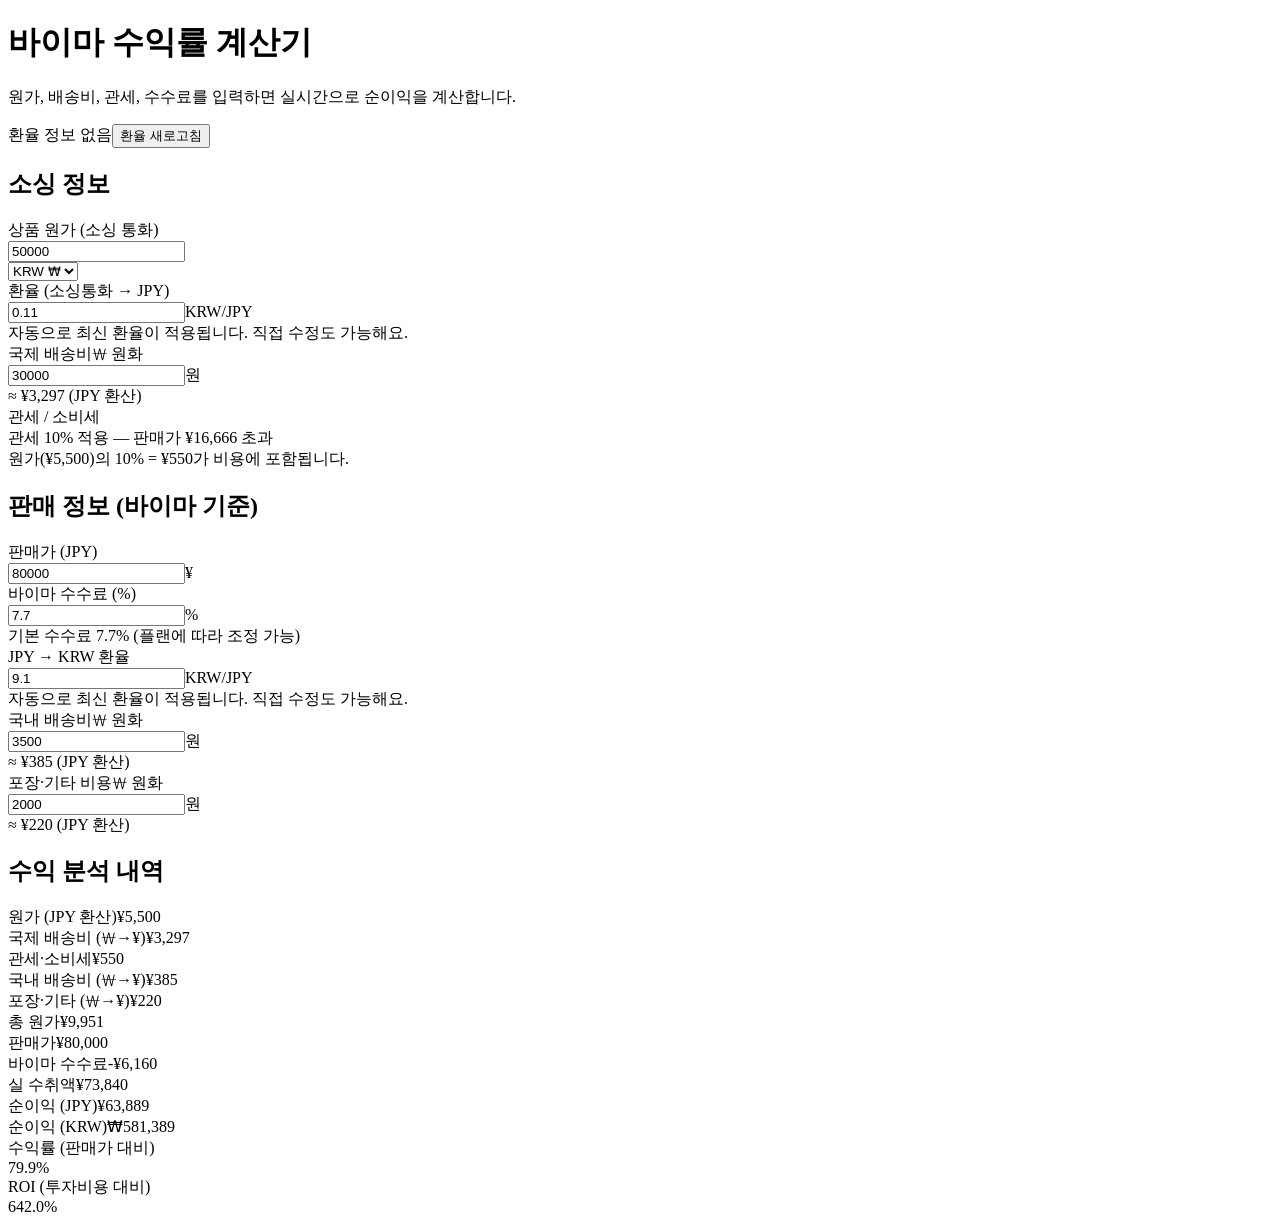
==== index.html @ afd700cd "Updates" ====
<!DOCTYPE html><html lang="en" class="geist_a71539c9-module__T19VSG__variable geist_mono_8d43a2aa-module__8Li5zG__variable h-full antialiased"><head><meta charSet="utf-8"/><meta name="viewport" content="width=device-width, initial-scale=1"/><link rel="preload" href="/buyma-calculator/_next/static/media/797e433ab948586e-s.p.0r6juujl39pe6.woff2" as="font" crossorigin="" type="font/woff2"/><link rel="preload" href="/buyma-calculator/_next/static/media/caa3a2e1cccd8315-s.p.0wgildi0cnwt9.woff2" as="font" crossorigin="" type="font/woff2"/><link rel="stylesheet" href="/buyma-calculator/_next/static/chunks/1knlxbvw3f9et.css" data-precedence="next"/><link rel="preload" as="script" fetchPriority="low" href="/buyma-calculator/_next/static/chunks/1jq4o6yq14o4c.js"/><script src="/buyma-calculator/_next/static/chunks/1f8-9lddztv03.js" async=""></script><script src="/buyma-calculator/_next/static/chunks/2nykiepra7i1k.js" async=""></script><script src="/buyma-calculator/_next/static/chunks/turbopack-1vd_x_j0tunp1.js" async=""></script><script src="/buyma-calculator/_next/static/chunks/158myu8e_yme3.js" async=""></script><script src="/buyma-calculator/_next/static/chunks/1lpnwzj3pq33h.js" async=""></script><meta name="next-size-adjust" content=""/><title>Create Next App</title><meta name="description" content="Generated by create next app"/><link rel="icon" href="/buyma-calculator/favicon.ico?favicon.2vob68tjqpejf.ico" sizes="256x256" type="image/x-icon"/><script src="/buyma-calculator/_next/static/chunks/0cz1d0mv5g_q7.js" noModule=""></script></head><body class="min-h-full flex flex-col"><div hidden=""><!--$--><!--/$--></div><div class="flex min-h-screen flex-col items-center bg-black px-4 py-12"><div class="mb-8 flex flex-col items-center gap-1 text-center"><h1 class="text-2xl font-bold text-zinc-50">바이마 수익률 계산기</h1><p class="text-sm text-zinc-500">원가, 배송비, 관세, 수수료를 입력하면 실시간으로 순이익을 계산합니다.</p></div><div class="flex w-full max-w-5xl flex-col gap-6"><div class="flex items-center justify-between rounded-lg border border-zinc-800 bg-zinc-950 px-4 py-2 text-xs"><span class="text-zinc-500">환율 정보 없음</span><button type="button" class="rounded-md border border-zinc-700 px-2 py-1 font-medium text-zinc-300 hover:border-zinc-500 disabled:opacity-50">환율 새로고침</button></div><div class="grid grid-cols-1 gap-6 md:grid-cols-2"><section class="flex flex-col gap-5 rounded-2xl border border-zinc-800 bg-zinc-950 p-6"><h2 class="text-base font-semibold text-zinc-100">소싱 정보</h2><div class="flex flex-col gap-1.5"><div class="flex items-center gap-2"><span class="text-sm font-medium text-zinc-300">상품 원가 (소싱 통화)</span></div><div class="flex gap-2"><div class="flex items-center gap-2 rounded-lg border border-zinc-700 bg-zinc-900 px-3 py-2.5 focus-within:border-zinc-500"><input type="number" step="any" class="w-full bg-transparent text-zinc-100 outline-none" value="50000"/></div><select class="rounded-lg border border-zinc-700 bg-zinc-900 px-3 py-2.5 text-sm text-zinc-100 outline-none focus:border-zinc-500"><option value="KRW" selected="">KRW ₩</option><option value="USD">USD $</option><option value="EUR">EUR €</option><option value="GBP">GBP £</option><option value="JPY">JPY ¥</option><option value="CNY">CNY ¥</option></select></div></div><div class="flex flex-col gap-1.5"><div class="flex items-center gap-2"><span class="text-sm font-medium text-zinc-300">환율 (소싱통화 → JPY)</span></div><div class="flex items-center gap-2 rounded-lg border border-zinc-700 bg-zinc-900 px-3 py-2.5 focus-within:border-zinc-500"><input type="number" step="0.001" class="w-full bg-transparent text-zinc-100 outline-none" value="0.11"/><span class="shrink-0 text-sm text-zinc-500">KRW/JPY</span></div><span class="text-xs text-zinc-500">자동으로 최신 환율이 적용됩니다. 직접 수정도 가능해요.</span></div><div class="flex flex-col gap-1.5"><div class="flex items-center gap-2"><span class="text-sm font-medium text-zinc-300">국제 배송비</span><span class="rounded-full bg-zinc-800 px-2 py-0.5 text-xs font-medium text-zinc-400">₩ 원화</span></div><div class="flex items-center gap-2 rounded-lg border border-zinc-700 bg-zinc-900 px-3 py-2.5 focus-within:border-zinc-500"><input type="number" step="any" class="w-full bg-transparent text-zinc-100 outline-none" value="30000"/><span class="shrink-0 text-sm text-zinc-500">원</span></div><span class="text-xs text-zinc-500">≈ ¥3,297 (JPY 환산)</span></div><div class="flex flex-col gap-2"><span class="text-sm font-medium text-zinc-300">관세 / 소비세</span><div class="rounded-md px-3 py-2 text-sm font-medium bg-amber-950 text-amber-400">관세 10% 적용 — 판매가 ¥16,666 초과</div><span class="text-xs text-zinc-500">원가(¥<!-- -->5,500<!-- -->)의 10% = ¥<!-- -->550<!-- -->가 비용에 포함됩니다.</span></div></section><section class="flex flex-col gap-5 rounded-2xl border border-zinc-800 bg-zinc-950 p-6"><h2 class="text-base font-semibold text-zinc-100">판매 정보 (바이마 기준)</h2><div class="flex flex-col gap-1.5"><div class="flex items-center gap-2"><span class="text-sm font-medium text-zinc-300">판매가 (JPY)</span></div><div class="flex items-center gap-2 rounded-lg border border-zinc-700 bg-zinc-900 px-3 py-2.5 focus-within:border-zinc-500"><input type="number" step="any" class="w-full bg-transparent text-zinc-100 outline-none" value="80000"/><span class="shrink-0 text-sm text-zinc-500">¥</span></div></div><div class="flex flex-col gap-1.5"><div class="flex items-center gap-2"><span class="text-sm font-medium text-zinc-300">바이마 수수료 (%)</span></div><div class="flex items-center gap-2 rounded-lg border border-zinc-700 bg-zinc-900 px-3 py-2.5 focus-within:border-zinc-500"><input type="number" step="0.1" class="w-full bg-transparent text-zinc-100 outline-none" value="7.7"/><span class="shrink-0 text-sm text-zinc-500">%</span></div><span class="text-xs text-zinc-500">기본 수수료 7.7% (플랜에 따라 조정 가능)</span></div><div class="flex flex-col gap-1.5"><div class="flex items-center gap-2"><span class="text-sm font-medium text-zinc-300">JPY → KRW 환율</span></div><div class="flex items-center gap-2 rounded-lg border border-zinc-700 bg-zinc-900 px-3 py-2.5 focus-within:border-zinc-500"><input type="number" step="0.01" class="w-full bg-transparent text-zinc-100 outline-none" value="9.1"/><span class="shrink-0 text-sm text-zinc-500">KRW/JPY</span></div><span class="text-xs text-zinc-500">자동으로 최신 환율이 적용됩니다. 직접 수정도 가능해요.</span></div><div class="flex flex-col gap-1.5"><div class="flex items-center gap-2"><span class="text-sm font-medium text-zinc-300">국내 배송비</span><span class="rounded-full bg-zinc-800 px-2 py-0.5 text-xs font-medium text-zinc-400">₩ 원화</span></div><div class="flex items-center gap-2 rounded-lg border border-zinc-700 bg-zinc-900 px-3 py-2.5 focus-within:border-zinc-500"><input type="number" step="any" class="w-full bg-transparent text-zinc-100 outline-none" value="3500"/><span class="shrink-0 text-sm text-zinc-500">원</span></div><span class="text-xs text-zinc-500">≈ ¥385 (JPY 환산)</span></div><div class="flex flex-col gap-1.5"><div class="flex items-center gap-2"><span class="text-sm font-medium text-zinc-300">포장·기타 비용</span><span class="rounded-full bg-zinc-800 px-2 py-0.5 text-xs font-medium text-zinc-400">₩ 원화</span></div><div class="flex items-center gap-2 rounded-lg border border-zinc-700 bg-zinc-900 px-3 py-2.5 focus-within:border-zinc-500"><input type="number" step="any" class="w-full bg-transparent text-zinc-100 outline-none" value="2000"/><span class="shrink-0 text-sm text-zinc-500">원</span></div><span class="text-xs text-zinc-500">≈ ¥220 (JPY 환산)</span></div></section></div><section class="rounded-2xl border border-zinc-800 bg-zinc-950 p-6"><h2 class="mb-4 text-base font-semibold text-zinc-100">수익 분석 내역</h2><div class="grid grid-cols-1 gap-x-8 gap-y-2 md:grid-cols-2"><div class="flex flex-col gap-2"><div class="flex items-center justify-between px-1 py-1 text-sm"><span class="text-zinc-500">원가 (JPY 환산)</span><span class="text-zinc-300">¥5,500</span></div><div class="flex items-center justify-between px-1 py-1 text-sm"><span class="text-zinc-500">국제 배송비 (₩→¥)</span><span class="text-zinc-300">¥3,297</span></div><div class="flex items-center justify-between px-1 py-1 text-sm"><span class="text-zinc-500">관세·소비세</span><span class="text-zinc-300">¥550</span></div><div class="flex items-center justify-between px-1 py-1 text-sm"><span class="text-zinc-500">국내 배송비 (₩→¥)</span><span class="text-zinc-300">¥385</span></div><div class="flex items-center justify-between px-1 py-1 text-sm"><span class="text-zinc-500">포장·기타 (₩→¥)</span><span class="text-zinc-300">¥220</span></div><div class="flex items-center justify-between px-1 py-1 text-sm"><span class="text-zinc-500">총 원가</span><span class="font-semibold text-zinc-100">¥9,951</span></div></div><div class="flex flex-col gap-2"><div class="flex items-center justify-between px-1 py-1 text-sm"><span class="text-zinc-500">판매가</span><span class="text-zinc-300">¥80,000</span></div><div class="flex items-center justify-between px-1 py-1 text-sm"><span class="text-zinc-500">바이마 수수료</span><span class="font-medium text-red-400">-¥6,160</span></div><div class="flex items-center justify-between px-1 py-1 text-sm"><span class="text-zinc-500">실 수취액</span><span class="font-semibold text-zinc-100">¥73,840</span></div><div class="mt-2 flex items-center justify-between rounded-lg bg-zinc-900 px-3 py-3"><span class="text-sm font-medium text-zinc-400">순이익 (JPY)</span><span class="text-xl font-bold text-emerald-400">¥<!-- -->63,889</span></div><div class="flex items-center justify-between rounded-lg bg-zinc-900 px-3 py-3"><span class="text-sm font-medium text-zinc-400">순이익 (KRW)</span><span class="text-xl font-bold text-emerald-400">₩<!-- -->581,389</span></div></div></div><div class="mt-4 grid grid-cols-2 gap-3"><div class="rounded-lg bg-zinc-900 p-4"><div class="text-xs font-medium text-zinc-500">수익률 (판매가 대비)</div><div class="text-xl font-bold text-emerald-400">79.9<!-- -->%</div></div><div class="rounded-lg bg-zinc-900 p-4"><div class="text-xs font-medium text-zinc-500">ROI (투자비용 대비)</div><div class="text-xl font-bold text-emerald-400">642.0<!-- -->%</div></div></div></section></div></div><!--$--><!--/$--><script src="/buyma-calculator/_next/static/chunks/1jq4o6yq14o4c.js" id="_R_" async=""></script><script>(self.__next_f=self.__next_f||[]).push([0])</script><script>self.__next_f.push([1,"1:\"$Sreact.fragment\"\n2:I[39756,[\"/buyma-calculator/_next/static/chunks/158myu8e_yme3.js\"],\"default\"]\n3:I[37457,[\"/buyma-calculator/_next/static/chunks/158myu8e_yme3.js\"],\"default\"]\n4:I[75700,[\"/buyma-calculator/_next/static/chunks/158myu8e_yme3.js\",\"/buyma-calculator/_next/static/chunks/1lpnwzj3pq33h.js\"],\"default\"]\n5:I[97367,[\"/buyma-calculator/_next/static/chunks/158myu8e_yme3.js\"],\"OutletBoundary\"]\n6:\"$Sreact.suspense\"\n8:I[97367,[\"/buyma-calculator/_next/static/chunks/158myu8e_yme3.js\"],\"ViewportBoundary\"]\na:I[97367,[\"/buyma-calculator/_next/static/chunks/158myu8e_yme3.js\"],\"MetadataBoundary\"]\nc:I[68027,[\"/buyma-calculator/_next/static/chunks/158myu8e_yme3.js\"],\"default\",1]\n:HL[\"/buyma-calculator/_next/static/chunks/1knlxbvw3f9et.css\",\"style\"]\n:HL[\"/buyma-calculator/_next/static/media/797e433ab948586e-s.p.0r6juujl39pe6.woff2\",\"font\",{\"crossOrigin\":\"\",\"type\":\"font/woff2\"}]\n:HL[\"/buyma-calculator/_next/static/media/caa3a2e1cccd8315-s.p.0wgildi0cnwt9.woff2\",\"font\",{\"crossOrigin\":\"\",\"type\":\"font/woff2\"}]\n"])</script><script>self.__next_f.push([1,"0:{\"P\":null,\"c\":[\"\",\"\"],\"q\":\"\",\"i\":false,\"f\":[[[\"\",{\"children\":[\"__PAGE__\",{}]},\"$undefined\",\"$undefined\",16],[[\"$\",\"$1\",\"c\",{\"children\":[[[\"$\",\"link\",\"0\",{\"rel\":\"stylesheet\",\"href\":\"/buyma-calculator/_next/static/chunks/1knlxbvw3f9et.css\",\"precedence\":\"next\",\"crossOrigin\":\"$undefined\",\"nonce\":\"$undefined\"}],[\"$\",\"script\",\"script-0\",{\"src\":\"/buyma-calculator/_next/static/chunks/158myu8e_yme3.js\",\"async\":true,\"nonce\":\"$undefined\"}]],[\"$\",\"html\",null,{\"lang\":\"en\",\"className\":\"geist_a71539c9-module__T19VSG__variable geist_mono_8d43a2aa-module__8Li5zG__variable h-full antialiased\",\"children\":[\"$\",\"body\",null,{\"className\":\"min-h-full flex flex-col\",\"children\":[\"$\",\"$L2\",null,{\"parallelRouterKey\":\"children\",\"error\":\"$undefined\",\"errorStyles\":\"$undefined\",\"errorScripts\":\"$undefined\",\"template\":[\"$\",\"$L3\",null,{}],\"templateStyles\":\"$undefined\",\"templateScripts\":\"$undefined\",\"notFound\":[[[\"$\",\"title\",null,{\"children\":\"404: This page could not be found.\"}],[\"$\",\"div\",null,{\"style\":{\"fontFamily\":\"system-ui,\\\"Segoe UI\\\",Roboto,Helvetica,Arial,sans-serif,\\\"Apple Color Emoji\\\",\\\"Segoe UI Emoji\\\"\",\"height\":\"100vh\",\"textAlign\":\"center\",\"display\":\"flex\",\"flexDirection\":\"column\",\"alignItems\":\"center\",\"justifyContent\":\"center\"},\"children\":[\"$\",\"div\",null,{\"children\":[[\"$\",\"style\",null,{\"dangerouslySetInnerHTML\":{\"__html\":\"body{color:#000;background:#fff;margin:0}.next-error-h1{border-right:1px solid rgba(0,0,0,.3)}@media (prefers-color-scheme:dark){body{color:#fff;background:#000}.next-error-h1{border-right:1px solid rgba(255,255,255,.3)}}\"}}],[\"$\",\"h1\",null,{\"className\":\"next-error-h1\",\"style\":{\"display\":\"inline-block\",\"margin\":\"0 20px 0 0\",\"padding\":\"0 23px 0 0\",\"fontSize\":24,\"fontWeight\":500,\"verticalAlign\":\"top\",\"lineHeight\":\"49px\"},\"children\":404}],[\"$\",\"div\",null,{\"style\":{\"display\":\"inline-block\"},\"children\":[\"$\",\"h2\",null,{\"style\":{\"fontSize\":14,\"fontWeight\":400,\"lineHeight\":\"49px\",\"margin\":0},\"children\":\"This page could not be found.\"}]}]]}]}]],[]],\"forbidden\":\"$undefined\",\"unauthorized\":\"$undefined\"}]}]}]]}],{\"children\":[[\"$\",\"$1\",\"c\",{\"children\":[[\"$\",\"div\",null,{\"className\":\"flex min-h-screen flex-col items-center bg-black px-4 py-12\",\"children\":[[\"$\",\"div\",null,{\"className\":\"mb-8 flex flex-col items-center gap-1 text-center\",\"children\":[[\"$\",\"h1\",null,{\"className\":\"text-2xl font-bold text-zinc-50\",\"children\":\"바이마 수익률 계산기\"}],[\"$\",\"p\",null,{\"className\":\"text-sm text-zinc-500\",\"children\":\"원가, 배송비, 관세, 수수료를 입력하면 실시간으로 순이익을 계산합니다.\"}]]}],[\"$\",\"$L4\",null,{}]]}],[[\"$\",\"script\",\"script-0\",{\"src\":\"/buyma-calculator/_next/static/chunks/1lpnwzj3pq33h.js\",\"async\":true,\"nonce\":\"$undefined\"}]],[\"$\",\"$L5\",null,{\"children\":[\"$\",\"$6\",null,{\"name\":\"Next.MetadataOutlet\",\"children\":\"$@7\"}]}]]}],{},null,false,null]},null,false,null],[\"$\",\"$1\",\"h\",{\"children\":[null,[\"$\",\"$L8\",null,{\"children\":\"$L9\"}],[\"$\",\"div\",null,{\"hidden\":true,\"children\":[\"$\",\"$La\",null,{\"children\":[\"$\",\"$6\",null,{\"name\":\"Next.Metadata\",\"children\":\"$Lb\"}]}]}],[\"$\",\"meta\",null,{\"name\":\"next-size-adjust\",\"content\":\"\"}]]}],false]],\"m\":\"$undefined\",\"G\":[\"$c\",[[\"$\",\"link\",\"0\",{\"rel\":\"stylesheet\",\"href\":\"/buyma-calculator/_next/static/chunks/1knlxbvw3f9et.css\",\"precedence\":\"next\",\"crossOrigin\":\"$undefined\",\"nonce\":\"$undefined\"}]]],\"S\":true,\"h\":null,\"s\":\"$undefined\",\"l\":\"$undefined\",\"p\":\"$undefined\",\"d\":\"$undefined\",\"b\":\"UbLvT05_S_YMsd-BSsfEi\"}\n"])</script><script>self.__next_f.push([1,"9:[[\"$\",\"meta\",\"0\",{\"charSet\":\"utf-8\"}],[\"$\",\"meta\",\"1\",{\"name\":\"viewport\",\"content\":\"width=device-width, initial-scale=1\"}]]\n"])</script><script>self.__next_f.push([1,"d:I[27201,[\"/buyma-calculator/_next/static/chunks/158myu8e_yme3.js\"],\"IconMark\"]\n7:null\nb:[[\"$\",\"title\",\"0\",{\"children\":\"Create Next App\"}],[\"$\",\"meta\",\"1\",{\"name\":\"description\",\"content\":\"Generated by create next app\"}],[\"$\",\"link\",\"2\",{\"rel\":\"icon\",\"href\":\"/buyma-calculator/favicon.ico?favicon.2vob68tjqpejf.ico\",\"sizes\":\"256x256\",\"type\":\"image/x-icon\"}],[\"$\",\"$Ld\",\"3\",{}]]\n"])</script></body></html>
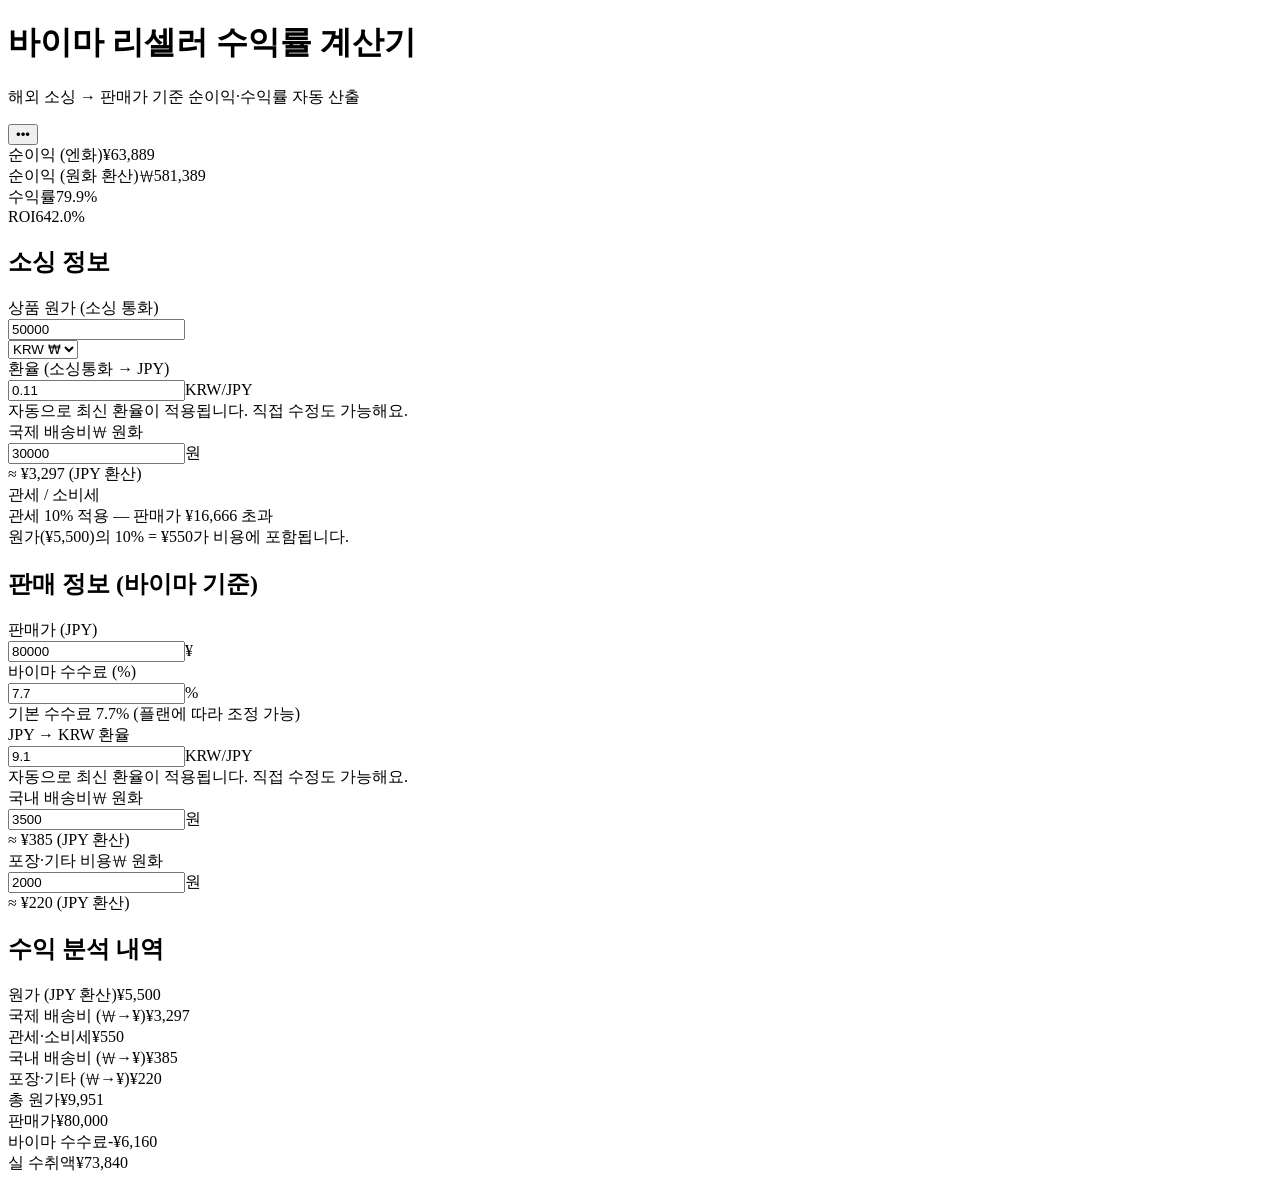
==== commit f2b49af0: "Updates" ====
--- a/index.html
+++ b/index.html
@@ -1 +1 @@
-<!DOCTYPE html><html lang="en" class="geist_a71539c9-module__T19VSG__variable geist_mono_8d43a2aa-module__8Li5zG__variable h-full antialiased"><head><meta charSet="utf-8"/><meta name="viewport" content="width=device-width, initial-scale=1"/><link rel="preload" href="/buyma-calculator/_next/static/media/797e433ab948586e-s.p.0r6juujl39pe6.woff2" as="font" crossorigin="" type="font/woff2"/><link rel="preload" href="/buyma-calculator/_next/static/media/caa3a2e1cccd8315-s.p.0wgildi0cnwt9.woff2" as="font" crossorigin="" type="font/woff2"/><link rel="stylesheet" href="/buyma-calculator/_next/static/chunks/1knlxbvw3f9et.css" data-precedence="next"/><link rel="preload" as="script" fetchPriority="low" href="/buyma-calculator/_next/static/chunks/1jq4o6yq14o4c.js"/><script src="/buyma-calculator/_next/static/chunks/1f8-9lddztv03.js" async=""></script><script src="/buyma-calculator/_next/static/chunks/2nykiepra7i1k.js" async=""></script><script src="/buyma-calculator/_next/static/chunks/turbopack-1vd_x_j0tunp1.js" async=""></script><script src="/buyma-calculator/_next/static/chunks/158myu8e_yme3.js" async=""></script><script src="/buyma-calculator/_next/static/chunks/1lpnwzj3pq33h.js" async=""></script><meta name="next-size-adjust" content=""/><title>Create Next App</title><meta name="description" content="Generated by create next app"/><link rel="icon" href="/buyma-calculator/favicon.ico?favicon.2vob68tjqpejf.ico" sizes="256x256" type="image/x-icon"/><script src="/buyma-calculator/_next/static/chunks/0cz1d0mv5g_q7.js" noModule=""></script></head><body class="min-h-full flex flex-col"><div hidden=""><!--$--><!--/$--></div><div class="flex min-h-screen flex-col items-center bg-black px-4 py-12"><div class="mb-8 flex flex-col items-center gap-1 text-center"><h1 class="text-2xl font-bold text-zinc-50">바이마 수익률 계산기</h1><p class="text-sm text-zinc-500">원가, 배송비, 관세, 수수료를 입력하면 실시간으로 순이익을 계산합니다.</p></div><div class="flex w-full max-w-5xl flex-col gap-6"><div class="flex items-center justify-between rounded-lg border border-zinc-800 bg-zinc-950 px-4 py-2 text-xs"><span class="text-zinc-500">환율 정보 없음</span><button type="button" class="rounded-md border border-zinc-700 px-2 py-1 font-medium text-zinc-300 hover:border-zinc-500 disabled:opacity-50">환율 새로고침</button></div><div class="grid grid-cols-1 gap-6 md:grid-cols-2"><section class="flex flex-col gap-5 rounded-2xl border border-zinc-800 bg-zinc-950 p-6"><h2 class="text-base font-semibold text-zinc-100">소싱 정보</h2><div class="flex flex-col gap-1.5"><div class="flex items-center gap-2"><span class="text-sm font-medium text-zinc-300">상품 원가 (소싱 통화)</span></div><div class="flex gap-2"><div class="flex items-center gap-2 rounded-lg border border-zinc-700 bg-zinc-900 px-3 py-2.5 focus-within:border-zinc-500"><input type="number" step="any" class="w-full bg-transparent text-zinc-100 outline-none" value="50000"/></div><select class="rounded-lg border border-zinc-700 bg-zinc-900 px-3 py-2.5 text-sm text-zinc-100 outline-none focus:border-zinc-500"><option value="KRW" selected="">KRW ₩</option><option value="USD">USD $</option><option value="EUR">EUR €</option><option value="GBP">GBP £</option><option value="JPY">JPY ¥</option><option value="CNY">CNY ¥</option></select></div></div><div class="flex flex-col gap-1.5"><div class="flex items-center gap-2"><span class="text-sm font-medium text-zinc-300">환율 (소싱통화 → JPY)</span></div><div class="flex items-center gap-2 rounded-lg border border-zinc-700 bg-zinc-900 px-3 py-2.5 focus-within:border-zinc-500"><input type="number" step="0.001" class="w-full bg-transparent text-zinc-100 outline-none" value="0.11"/><span class="shrink-0 text-sm text-zinc-500">KRW/JPY</span></div><span class="text-xs text-zinc-500">자동으로 최신 환율이 적용됩니다. 직접 수정도 가능해요.</span></div><div class="flex flex-col gap-1.5"><div class="flex items-center gap-2"><span class="text-sm font-medium text-zinc-300">국제 배송비</span><span class="rounded-full bg-zinc-800 px-2 py-0.5 text-xs font-medium text-zinc-400">₩ 원화</span></div><div class="flex items-center gap-2 rounded-lg border border-zinc-700 bg-zinc-900 px-3 py-2.5 focus-within:border-zinc-500"><input type="number" step="any" class="w-full bg-transparent text-zinc-100 outline-none" value="30000"/><span class="shrink-0 text-sm text-zinc-500">원</span></div><span class="text-xs text-zinc-500">≈ ¥3,297 (JPY 환산)</span></div><div class="flex flex-col gap-2"><span class="text-sm font-medium text-zinc-300">관세 / 소비세</span><div class="rounded-md px-3 py-2 text-sm font-medium bg-amber-950 text-amber-400">관세 10% 적용 — 판매가 ¥16,666 초과</div><span class="text-xs text-zinc-500">원가(¥<!-- -->5,500<!-- -->)의 10% = ¥<!-- -->550<!-- -->가 비용에 포함됩니다.</span></div></section><section class="flex flex-col gap-5 rounded-2xl border border-zinc-800 bg-zinc-950 p-6"><h2 class="text-base font-semibold text-zinc-100">판매 정보 (바이마 기준)</h2><div class="flex flex-col gap-1.5"><div class="flex items-center gap-2"><span class="text-sm font-medium text-zinc-300">판매가 (JPY)</span></div><div class="flex items-center gap-2 rounded-lg border border-zinc-700 bg-zinc-900 px-3 py-2.5 focus-within:border-zinc-500"><input type="number" step="any" class="w-full bg-transparent text-zinc-100 outline-none" value="80000"/><span class="shrink-0 text-sm text-zinc-500">¥</span></div></div><div class="flex flex-col gap-1.5"><div class="flex items-center gap-2"><span class="text-sm font-medium text-zinc-300">바이마 수수료 (%)</span></div><div class="flex items-center gap-2 rounded-lg border border-zinc-700 bg-zinc-900 px-3 py-2.5 focus-within:border-zinc-500"><input type="number" step="0.1" class="w-full bg-transparent text-zinc-100 outline-none" value="7.7"/><span class="shrink-0 text-sm text-zinc-500">%</span></div><span class="text-xs text-zinc-500">기본 수수료 7.7% (플랜에 따라 조정 가능)</span></div><div class="flex flex-col gap-1.5"><div class="flex items-center gap-2"><span class="text-sm font-medium text-zinc-300">JPY → KRW 환율</span></div><div class="flex items-center gap-2 rounded-lg border border-zinc-700 bg-zinc-900 px-3 py-2.5 focus-within:border-zinc-500"><input type="number" step="0.01" class="w-full bg-transparent text-zinc-100 outline-none" value="9.1"/><span class="shrink-0 text-sm text-zinc-500">KRW/JPY</span></div><span class="text-xs text-zinc-500">자동으로 최신 환율이 적용됩니다. 직접 수정도 가능해요.</span></div><div class="flex flex-col gap-1.5"><div class="flex items-center gap-2"><span class="text-sm font-medium text-zinc-300">국내 배송비</span><span class="rounded-full bg-zinc-800 px-2 py-0.5 text-xs font-medium text-zinc-400">₩ 원화</span></div><div class="flex items-center gap-2 rounded-lg border border-zinc-700 bg-zinc-900 px-3 py-2.5 focus-within:border-zinc-500"><input type="number" step="any" class="w-full bg-transparent text-zinc-100 outline-none" value="3500"/><span class="shrink-0 text-sm text-zinc-500">원</span></div><span class="text-xs text-zinc-500">≈ ¥385 (JPY 환산)</span></div><div class="flex flex-col gap-1.5"><div class="flex items-center gap-2"><span class="text-sm font-medium text-zinc-300">포장·기타 비용</span><span class="rounded-full bg-zinc-800 px-2 py-0.5 text-xs font-medium text-zinc-400">₩ 원화</span></div><div class="flex items-center gap-2 rounded-lg border border-zinc-700 bg-zinc-900 px-3 py-2.5 focus-within:border-zinc-500"><input type="number" step="any" class="w-full bg-transparent text-zinc-100 outline-none" value="2000"/><span class="shrink-0 text-sm text-zinc-500">원</span></div><span class="text-xs text-zinc-500">≈ ¥220 (JPY 환산)</span></div></section></div><section class="rounded-2xl border border-zinc-800 bg-zinc-950 p-6"><h2 class="mb-4 text-base font-semibold text-zinc-100">수익 분석 내역</h2><div class="grid grid-cols-1 gap-x-8 gap-y-2 md:grid-cols-2"><div class="flex flex-col gap-2"><div class="flex items-center justify-between px-1 py-1 text-sm"><span class="text-zinc-500">원가 (JPY 환산)</span><span class="text-zinc-300">¥5,500</span></div><div class="flex items-center justify-between px-1 py-1 text-sm"><span class="text-zinc-500">국제 배송비 (₩→¥)</span><span class="text-zinc-300">¥3,297</span></div><div class="flex items-center justify-between px-1 py-1 text-sm"><span class="text-zinc-500">관세·소비세</span><span class="text-zinc-300">¥550</span></div><div class="flex items-center justify-between px-1 py-1 text-sm"><span class="text-zinc-500">국내 배송비 (₩→¥)</span><span class="text-zinc-300">¥385</span></div><div class="flex items-center justify-between px-1 py-1 text-sm"><span class="text-zinc-500">포장·기타 (₩→¥)</span><span class="text-zinc-300">¥220</span></div><div class="flex items-center justify-between px-1 py-1 text-sm"><span class="text-zinc-500">총 원가</span><span class="font-semibold text-zinc-100">¥9,951</span></div></div><div class="flex flex-col gap-2"><div class="flex items-center justify-between px-1 py-1 text-sm"><span class="text-zinc-500">판매가</span><span class="text-zinc-300">¥80,000</span></div><div class="flex items-center justify-between px-1 py-1 text-sm"><span class="text-zinc-500">바이마 수수료</span><span class="font-medium text-red-400">-¥6,160</span></div><div class="flex items-center justify-between px-1 py-1 text-sm"><span class="text-zinc-500">실 수취액</span><span class="font-semibold text-zinc-100">¥73,840</span></div><div class="mt-2 flex items-center justify-between rounded-lg bg-zinc-900 px-3 py-3"><span class="text-sm font-medium text-zinc-400">순이익 (JPY)</span><span class="text-xl font-bold text-emerald-400">¥<!-- -->63,889</span></div><div class="flex items-center justify-between rounded-lg bg-zinc-900 px-3 py-3"><span class="text-sm font-medium text-zinc-400">순이익 (KRW)</span><span class="text-xl font-bold text-emerald-400">₩<!-- -->581,389</span></div></div></div><div class="mt-4 grid grid-cols-2 gap-3"><div class="rounded-lg bg-zinc-900 p-4"><div class="text-xs font-medium text-zinc-500">수익률 (판매가 대비)</div><div class="text-xl font-bold text-emerald-400">79.9<!-- -->%</div></div><div class="rounded-lg bg-zinc-900 p-4"><div class="text-xs font-medium text-zinc-500">ROI (투자비용 대비)</div><div class="text-xl font-bold text-emerald-400">642.0<!-- -->%</div></div></div></section></div></div><!--$--><!--/$--><script src="/buyma-calculator/_next/static/chunks/1jq4o6yq14o4c.js" id="_R_" async=""></script><script>(self.__next_f=self.__next_f||[]).push([0])</script><script>self.__next_f.push([1,"1:\"$Sreact.fragment\"\n2:I[39756,[\"/buyma-calculator/_next/static/chunks/158myu8e_yme3.js\"],\"default\"]\n3:I[37457,[\"/buyma-calculator/_next/static/chunks/158myu8e_yme3.js\"],\"default\"]\n4:I[75700,[\"/buyma-calculator/_next/static/chunks/158myu8e_yme3.js\",\"/buyma-calculator/_next/static/chunks/1lpnwzj3pq33h.js\"],\"default\"]\n5:I[97367,[\"/buyma-calculator/_next/static/chunks/158myu8e_yme3.js\"],\"OutletBoundary\"]\n6:\"$Sreact.suspense\"\n8:I[97367,[\"/buyma-calculator/_next/static/chunks/158myu8e_yme3.js\"],\"ViewportBoundary\"]\na:I[97367,[\"/buyma-calculator/_next/static/chunks/158myu8e_yme3.js\"],\"MetadataBoundary\"]\nc:I[68027,[\"/buyma-calculator/_next/static/chunks/158myu8e_yme3.js\"],\"default\",1]\n:HL[\"/buyma-calculator/_next/static/chunks/1knlxbvw3f9et.css\",\"style\"]\n:HL[\"/buyma-calculator/_next/static/media/797e433ab948586e-s.p.0r6juujl39pe6.woff2\",\"font\",{\"crossOrigin\":\"\",\"type\":\"font/woff2\"}]\n:HL[\"/buyma-calculator/_next/static/media/caa3a2e1cccd8315-s.p.0wgildi0cnwt9.woff2\",\"font\",{\"crossOrigin\":\"\",\"type\":\"font/woff2\"}]\n"])</script><script>self.__next_f.push([1,"0:{\"P\":null,\"c\":[\"\",\"\"],\"q\":\"\",\"i\":false,\"f\":[[[\"\",{\"children\":[\"__PAGE__\",{}]},\"$undefined\",\"$undefined\",16],[[\"$\",\"$1\",\"c\",{\"children\":[[[\"$\",\"link\",\"0\",{\"rel\":\"stylesheet\",\"href\":\"/buyma-calculator/_next/static/chunks/1knlxbvw3f9et.css\",\"precedence\":\"next\",\"crossOrigin\":\"$undefined\",\"nonce\":\"$undefined\"}],[\"$\",\"script\",\"script-0\",{\"src\":\"/buyma-calculator/_next/static/chunks/158myu8e_yme3.js\",\"async\":true,\"nonce\":\"$undefined\"}]],[\"$\",\"html\",null,{\"lang\":\"en\",\"className\":\"geist_a71539c9-module__T19VSG__variable geist_mono_8d43a2aa-module__8Li5zG__variable h-full antialiased\",\"children\":[\"$\",\"body\",null,{\"className\":\"min-h-full flex flex-col\",\"children\":[\"$\",\"$L2\",null,{\"parallelRouterKey\":\"children\",\"error\":\"$undefined\",\"errorStyles\":\"$undefined\",\"errorScripts\":\"$undefined\",\"template\":[\"$\",\"$L3\",null,{}],\"templateStyles\":\"$undefined\",\"templateScripts\":\"$undefined\",\"notFound\":[[[\"$\",\"title\",null,{\"children\":\"404: This page could not be found.\"}],[\"$\",\"div\",null,{\"style\":{\"fontFamily\":\"system-ui,\\\"Segoe UI\\\",Roboto,Helvetica,Arial,sans-serif,\\\"Apple Color Emoji\\\",\\\"Segoe UI Emoji\\\"\",\"height\":\"100vh\",\"textAlign\":\"center\",\"display\":\"flex\",\"flexDirection\":\"column\",\"alignItems\":\"center\",\"justifyContent\":\"center\"},\"children\":[\"$\",\"div\",null,{\"children\":[[\"$\",\"style\",null,{\"dangerouslySetInnerHTML\":{\"__html\":\"body{color:#000;background:#fff;margin:0}.next-error-h1{border-right:1px solid rgba(0,0,0,.3)}@media (prefers-color-scheme:dark){body{color:#fff;background:#000}.next-error-h1{border-right:1px solid rgba(255,255,255,.3)}}\"}}],[\"$\",\"h1\",null,{\"className\":\"next-error-h1\",\"style\":{\"display\":\"inline-block\",\"margin\":\"0 20px 0 0\",\"padding\":\"0 23px 0 0\",\"fontSize\":24,\"fontWeight\":500,\"verticalAlign\":\"top\",\"lineHeight\":\"49px\"},\"children\":404}],[\"$\",\"div\",null,{\"style\":{\"display\":\"inline-block\"},\"children\":[\"$\",\"h2\",null,{\"style\":{\"fontSize\":14,\"fontWeight\":400,\"lineHeight\":\"49px\",\"margin\":0},\"children\":\"This page could not be found.\"}]}]]}]}]],[]],\"forbidden\":\"$undefined\",\"unauthorized\":\"$undefined\"}]}]}]]}],{\"children\":[[\"$\",\"$1\",\"c\",{\"children\":[[\"$\",\"div\",null,{\"className\":\"flex min-h-screen flex-col items-center bg-black px-4 py-12\",\"children\":[[\"$\",\"div\",null,{\"className\":\"mb-8 flex flex-col items-center gap-1 text-center\",\"children\":[[\"$\",\"h1\",null,{\"className\":\"text-2xl font-bold text-zinc-50\",\"children\":\"바이마 수익률 계산기\"}],[\"$\",\"p\",null,{\"className\":\"text-sm text-zinc-500\",\"children\":\"원가, 배송비, 관세, 수수료를 입력하면 실시간으로 순이익을 계산합니다.\"}]]}],[\"$\",\"$L4\",null,{}]]}],[[\"$\",\"script\",\"script-0\",{\"src\":\"/buyma-calculator/_next/static/chunks/1lpnwzj3pq33h.js\",\"async\":true,\"nonce\":\"$undefined\"}]],[\"$\",\"$L5\",null,{\"children\":[\"$\",\"$6\",null,{\"name\":\"Next.MetadataOutlet\",\"children\":\"$@7\"}]}]]}],{},null,false,null]},null,false,null],[\"$\",\"$1\",\"h\",{\"children\":[null,[\"$\",\"$L8\",null,{\"children\":\"$L9\"}],[\"$\",\"div\",null,{\"hidden\":true,\"children\":[\"$\",\"$La\",null,{\"children\":[\"$\",\"$6\",null,{\"name\":\"Next.Metadata\",\"children\":\"$Lb\"}]}]}],[\"$\",\"meta\",null,{\"name\":\"next-size-adjust\",\"content\":\"\"}]]}],false]],\"m\":\"$undefined\",\"G\":[\"$c\",[[\"$\",\"link\",\"0\",{\"rel\":\"stylesheet\",\"href\":\"/buyma-calculator/_next/static/chunks/1knlxbvw3f9et.css\",\"precedence\":\"next\",\"crossOrigin\":\"$undefined\",\"nonce\":\"$undefined\"}]]],\"S\":true,\"h\":null,\"s\":\"$undefined\",\"l\":\"$undefined\",\"p\":\"$undefined\",\"d\":\"$undefined\",\"b\":\"UbLvT05_S_YMsd-BSsfEi\"}\n"])</script><script>self.__next_f.push([1,"9:[[\"$\",\"meta\",\"0\",{\"charSet\":\"utf-8\"}],[\"$\",\"meta\",\"1\",{\"name\":\"viewport\",\"content\":\"width=device-width, initial-scale=1\"}]]\n"])</script><script>self.__next_f.push([1,"d:I[27201,[\"/buyma-calculator/_next/static/chunks/158myu8e_yme3.js\"],\"IconMark\"]\n7:null\nb:[[\"$\",\"title\",\"0\",{\"children\":\"Create Next App\"}],[\"$\",\"meta\",\"1\",{\"name\":\"description\",\"content\":\"Generated by create next app\"}],[\"$\",\"link\",\"2\",{\"rel\":\"icon\",\"href\":\"/buyma-calculator/favicon.ico?favicon.2vob68tjqpejf.ico\",\"sizes\":\"256x256\",\"type\":\"image/x-icon\"}],[\"$\",\"$Ld\",\"3\",{}]]\n"])</script></body></html>+<!DOCTYPE html><html lang="en" class="geist_a71539c9-module__T19VSG__variable geist_mono_8d43a2aa-module__8Li5zG__variable h-full antialiased"><head><meta charSet="utf-8"/><meta name="viewport" content="width=device-width, initial-scale=1"/><link rel="preload" href="/buyma-calculator/_next/static/media/797e433ab948586e-s.p.0r6juujl39pe6.woff2" as="font" crossorigin="" type="font/woff2"/><link rel="preload" href="/buyma-calculator/_next/static/media/caa3a2e1cccd8315-s.p.0wgildi0cnwt9.woff2" as="font" crossorigin="" type="font/woff2"/><link rel="stylesheet" href="/buyma-calculator/_next/static/chunks/1qj64eqkr1gr8.css" data-precedence="next"/><link rel="preload" as="script" fetchPriority="low" href="/buyma-calculator/_next/static/chunks/1jq4o6yq14o4c.js"/><script src="/buyma-calculator/_next/static/chunks/1f8-9lddztv03.js" async=""></script><script src="/buyma-calculator/_next/static/chunks/2nykiepra7i1k.js" async=""></script><script src="/buyma-calculator/_next/static/chunks/turbopack-1vd_x_j0tunp1.js" async=""></script><script src="/buyma-calculator/_next/static/chunks/158myu8e_yme3.js" async=""></script><script src="/buyma-calculator/_next/static/chunks/06u7blz4h9ehm.js" async=""></script><meta name="next-size-adjust" content=""/><title>Create Next App</title><meta name="description" content="Generated by create next app"/><link rel="icon" href="/buyma-calculator/favicon.ico?favicon.2vob68tjqpejf.ico" sizes="256x256" type="image/x-icon"/><script src="/buyma-calculator/_next/static/chunks/0cz1d0mv5g_q7.js" noModule=""></script></head><body class="min-h-full flex flex-col"><div hidden=""><!--$--><!--/$--></div><div class="flex min-h-screen flex-col items-center bg-black px-4 py-8"><div class="flex w-full max-w-5xl flex-col gap-6"><div class="flex items-start justify-between"><div><h1 class="text-xl font-bold text-zinc-50">바이마 리셀러 수익률 계산기</h1><p class="text-sm text-zinc-500">해외 소싱 → 판매가 기준 순이익·수익률 자동 산출</p></div><button type="button" title="환율 새로고침" class="rounded-md p-1.5 text-zinc-500 hover:bg-zinc-800 hover:text-zinc-300 disabled:opacity-50">•••</button></div><div class="grid grid-cols-2 gap-3 sm:grid-cols-4"><div class="flex flex-col gap-1 rounded-xl border border-zinc-800 bg-zinc-950 p-4"><span class="text-xs font-medium text-zinc-500">순이익 (엔화)</span><span class="text-lg font-bold sm:text-xl text-emerald-400">¥63,889</span></div><div class="flex flex-col gap-1 rounded-xl border border-zinc-800 bg-zinc-950 p-4"><span class="text-xs font-medium text-zinc-500">순이익 (원화 환산)</span><span class="text-lg font-bold sm:text-xl text-emerald-400">₩581,389</span></div><div class="flex flex-col gap-1 rounded-xl border border-zinc-800 bg-zinc-950 p-4"><span class="text-xs font-medium text-zinc-500">수익률</span><span class="text-lg font-bold sm:text-xl text-emerald-400">79.9%</span></div><div class="flex flex-col gap-1 rounded-xl border border-zinc-800 bg-zinc-950 p-4"><span class="text-xs font-medium text-zinc-500">ROI</span><span class="text-lg font-bold sm:text-xl text-emerald-400">642.0%</span></div></div><div class="grid grid-cols-1 gap-6 md:grid-cols-2"><section class="flex flex-col gap-5 rounded-2xl border border-zinc-800 bg-zinc-950 p-6"><h2 class="text-base font-semibold text-zinc-100">소싱 정보</h2><div class="flex flex-col gap-1.5"><div class="flex items-center gap-2"><span class="text-sm font-medium text-zinc-300">상품 원가 (소싱 통화)</span></div><div class="flex gap-2"><div class="flex items-center gap-2 rounded-lg border border-zinc-700 bg-zinc-900 px-3 py-2.5 focus-within:border-zinc-500"><input type="number" step="any" class="w-full bg-transparent text-zinc-100 outline-none" value="50000"/></div><select class="rounded-lg border border-zinc-700 bg-zinc-900 px-3 py-2.5 text-sm text-zinc-100 outline-none focus:border-zinc-500"><option value="KRW" selected="">KRW ₩</option><option value="USD">USD $</option><option value="EUR">EUR €</option><option value="GBP">GBP £</option><option value="JPY">JPY ¥</option><option value="CNY">CNY ¥</option></select></div></div><div class="flex flex-col gap-1.5"><div class="flex items-center gap-2"><span class="text-sm font-medium text-zinc-300">환율 (소싱통화 → JPY)</span></div><div class="flex items-center gap-2 rounded-lg border border-zinc-700 bg-zinc-900 px-3 py-2.5 focus-within:border-zinc-500"><input type="number" step="0.001" class="w-full bg-transparent text-zinc-100 outline-none" value="0.11"/><span class="shrink-0 text-sm text-zinc-500">KRW/JPY</span></div><span class="text-xs text-zinc-500">자동으로 최신 환율이 적용됩니다. 직접 수정도 가능해요.</span></div><div class="flex flex-col gap-1.5"><div class="flex items-center gap-2"><span class="text-sm font-medium text-zinc-300">국제 배송비</span><span class="rounded-full bg-zinc-800 px-2 py-0.5 text-xs font-medium text-zinc-400">₩ 원화</span></div><div class="flex items-center gap-2 rounded-lg border border-zinc-700 bg-zinc-900 px-3 py-2.5 focus-within:border-zinc-500"><input type="number" step="any" class="w-full bg-transparent text-zinc-100 outline-none" value="30000"/><span class="shrink-0 text-sm text-zinc-500">원</span></div><span class="text-xs text-zinc-500">≈ ¥3,297 (JPY 환산)</span></div><div class="flex flex-col gap-2"><span class="text-sm font-medium text-zinc-300">관세 / 소비세</span><div class="rounded-md px-3 py-2 text-sm font-medium bg-amber-950 text-amber-400">관세 10% 적용 — 판매가 ¥16,666 초과</div><span class="text-xs text-zinc-500">원가(¥<!-- -->5,500<!-- -->)의 10% = ¥<!-- -->550<!-- -->가 비용에 포함됩니다.</span></div></section><section class="flex flex-col gap-5 rounded-2xl border border-zinc-800 bg-zinc-950 p-6"><h2 class="text-base font-semibold text-zinc-100">판매 정보 (바이마 기준)</h2><div class="flex flex-col gap-1.5"><div class="flex items-center gap-2"><span class="text-sm font-medium text-zinc-300">판매가 (JPY)</span></div><div class="flex items-center gap-2 rounded-lg border border-zinc-700 bg-zinc-900 px-3 py-2.5 focus-within:border-zinc-500"><input type="number" step="any" class="w-full bg-transparent text-zinc-100 outline-none" value="80000"/><span class="shrink-0 text-sm text-zinc-500">¥</span></div></div><div class="flex flex-col gap-1.5"><div class="flex items-center gap-2"><span class="text-sm font-medium text-zinc-300">바이마 수수료 (%)</span></div><div class="flex items-center gap-2 rounded-lg border border-zinc-700 bg-zinc-900 px-3 py-2.5 focus-within:border-zinc-500"><input type="number" step="0.1" class="w-full bg-transparent text-zinc-100 outline-none" value="7.7"/><span class="shrink-0 text-sm text-zinc-500">%</span></div><span class="text-xs text-zinc-500">기본 수수료 7.7% (플랜에 따라 조정 가능)</span></div><div class="flex flex-col gap-1.5"><div class="flex items-center gap-2"><span class="text-sm font-medium text-zinc-300">JPY → KRW 환율</span></div><div class="flex items-center gap-2 rounded-lg border border-zinc-700 bg-zinc-900 px-3 py-2.5 focus-within:border-zinc-500"><input type="number" step="0.01" class="w-full bg-transparent text-zinc-100 outline-none" value="9.1"/><span class="shrink-0 text-sm text-zinc-500">KRW/JPY</span></div><span class="text-xs text-zinc-500">자동으로 최신 환율이 적용됩니다. 직접 수정도 가능해요.</span></div><div class="flex flex-col gap-1.5"><div class="flex items-center gap-2"><span class="text-sm font-medium text-zinc-300">국내 배송비</span><span class="rounded-full bg-zinc-800 px-2 py-0.5 text-xs font-medium text-zinc-400">₩ 원화</span></div><div class="flex items-center gap-2 rounded-lg border border-zinc-700 bg-zinc-900 px-3 py-2.5 focus-within:border-zinc-500"><input type="number" step="any" class="w-full bg-transparent text-zinc-100 outline-none" value="3500"/><span class="shrink-0 text-sm text-zinc-500">원</span></div><span class="text-xs text-zinc-500">≈ ¥385 (JPY 환산)</span></div><div class="flex flex-col gap-1.5"><div class="flex items-center gap-2"><span class="text-sm font-medium text-zinc-300">포장·기타 비용</span><span class="rounded-full bg-zinc-800 px-2 py-0.5 text-xs font-medium text-zinc-400">₩ 원화</span></div><div class="flex items-center gap-2 rounded-lg border border-zinc-700 bg-zinc-900 px-3 py-2.5 focus-within:border-zinc-500"><input type="number" step="any" class="w-full bg-transparent text-zinc-100 outline-none" value="2000"/><span class="shrink-0 text-sm text-zinc-500">원</span></div><span class="text-xs text-zinc-500">≈ ¥220 (JPY 환산)</span></div></section></div><section class="rounded-2xl border border-zinc-800 bg-zinc-950 p-6"><h2 class="mb-4 text-base font-semibold text-zinc-100">수익 분석 내역</h2><div class="grid grid-cols-1 gap-x-8 gap-y-2 md:grid-cols-2"><div class="flex flex-col gap-2"><div class="flex items-center justify-between px-1 py-1 text-sm"><span class="text-zinc-500">원가 (JPY 환산)</span><span class="text-zinc-300">¥5,500</span></div><div class="flex items-center justify-between px-1 py-1 text-sm"><span class="text-zinc-500">국제 배송비 (₩→¥)</span><span class="text-zinc-300">¥3,297</span></div><div class="flex items-center justify-between px-1 py-1 text-sm"><span class="text-zinc-500">관세·소비세</span><span class="text-zinc-300">¥550</span></div><div class="flex items-center justify-between px-1 py-1 text-sm"><span class="text-zinc-500">국내 배송비 (₩→¥)</span><span class="text-zinc-300">¥385</span></div><div class="flex items-center justify-between px-1 py-1 text-sm"><span class="text-zinc-500">포장·기타 (₩→¥)</span><span class="text-zinc-300">¥220</span></div><div class="flex items-center justify-between px-1 py-1 text-sm"><span class="text-zinc-500">총 원가</span><span class="font-semibold text-zinc-100">¥9,951</span></div></div><div class="flex flex-col gap-2"><div class="flex items-center justify-between px-1 py-1 text-sm"><span class="text-zinc-500">판매가</span><span class="text-zinc-300">¥80,000</span></div><div class="flex items-center justify-between px-1 py-1 text-sm"><span class="text-zinc-500">바이마 수수료</span><span class="font-medium text-red-400">-¥6,160</span></div><div class="flex items-center justify-between px-1 py-1 text-sm"><span class="text-zinc-500">실 수취액</span><span class="font-semibold text-zinc-100">¥73,840</span></div></div></div></section></div></div><!--$--><!--/$--><script src="/buyma-calculator/_next/static/chunks/1jq4o6yq14o4c.js" id="_R_" async=""></script><script>(self.__next_f=self.__next_f||[]).push([0])</script><script>self.__next_f.push([1,"1:\"$Sreact.fragment\"\n2:I[39756,[\"/buyma-calculator/_next/static/chunks/158myu8e_yme3.js\"],\"default\"]\n3:I[37457,[\"/buyma-calculator/_next/static/chunks/158myu8e_yme3.js\"],\"default\"]\n4:I[75700,[\"/buyma-calculator/_next/static/chunks/158myu8e_yme3.js\",\"/buyma-calculator/_next/static/chunks/06u7blz4h9ehm.js\"],\"default\"]\n5:I[97367,[\"/buyma-calculator/_next/static/chunks/158myu8e_yme3.js\"],\"OutletBoundary\"]\n6:\"$Sreact.suspense\"\n8:I[97367,[\"/buyma-calculator/_next/static/chunks/158myu8e_yme3.js\"],\"ViewportBoundary\"]\na:I[97367,[\"/buyma-calculator/_next/static/chunks/158myu8e_yme3.js\"],\"MetadataBoundary\"]\nc:I[68027,[\"/buyma-calculator/_next/static/chunks/158myu8e_yme3.js\"],\"default\",1]\n:HL[\"/buyma-calculator/_next/static/chunks/1qj64eqkr1gr8.css\",\"style\"]\n:HL[\"/buyma-calculator/_next/static/media/797e433ab948586e-s.p.0r6juujl39pe6.woff2\",\"font\",{\"crossOrigin\":\"\",\"type\":\"font/woff2\"}]\n:HL[\"/buyma-calculator/_next/static/media/caa3a2e1cccd8315-s.p.0wgildi0cnwt9.woff2\",\"font\",{\"crossOrigin\":\"\",\"type\":\"font/woff2\"}]\n"])</script><script>self.__next_f.push([1,"0:{\"P\":null,\"c\":[\"\",\"\"],\"q\":\"\",\"i\":false,\"f\":[[[\"\",{\"children\":[\"__PAGE__\",{}]},\"$undefined\",\"$undefined\",16],[[\"$\",\"$1\",\"c\",{\"children\":[[[\"$\",\"link\",\"0\",{\"rel\":\"stylesheet\",\"href\":\"/buyma-calculator/_next/static/chunks/1qj64eqkr1gr8.css\",\"precedence\":\"next\",\"crossOrigin\":\"$undefined\",\"nonce\":\"$undefined\"}],[\"$\",\"script\",\"script-0\",{\"src\":\"/buyma-calculator/_next/static/chunks/158myu8e_yme3.js\",\"async\":true,\"nonce\":\"$undefined\"}]],[\"$\",\"html\",null,{\"lang\":\"en\",\"className\":\"geist_a71539c9-module__T19VSG__variable geist_mono_8d43a2aa-module__8Li5zG__variable h-full antialiased\",\"children\":[\"$\",\"body\",null,{\"className\":\"min-h-full flex flex-col\",\"children\":[\"$\",\"$L2\",null,{\"parallelRouterKey\":\"children\",\"error\":\"$undefined\",\"errorStyles\":\"$undefined\",\"errorScripts\":\"$undefined\",\"template\":[\"$\",\"$L3\",null,{}],\"templateStyles\":\"$undefined\",\"templateScripts\":\"$undefined\",\"notFound\":[[[\"$\",\"title\",null,{\"children\":\"404: This page could not be found.\"}],[\"$\",\"div\",null,{\"style\":{\"fontFamily\":\"system-ui,\\\"Segoe UI\\\",Roboto,Helvetica,Arial,sans-serif,\\\"Apple Color Emoji\\\",\\\"Segoe UI Emoji\\\"\",\"height\":\"100vh\",\"textAlign\":\"center\",\"display\":\"flex\",\"flexDirection\":\"column\",\"alignItems\":\"center\",\"justifyContent\":\"center\"},\"children\":[\"$\",\"div\",null,{\"children\":[[\"$\",\"style\",null,{\"dangerouslySetInnerHTML\":{\"__html\":\"body{color:#000;background:#fff;margin:0}.next-error-h1{border-right:1px solid rgba(0,0,0,.3)}@media (prefers-color-scheme:dark){body{color:#fff;background:#000}.next-error-h1{border-right:1px solid rgba(255,255,255,.3)}}\"}}],[\"$\",\"h1\",null,{\"className\":\"next-error-h1\",\"style\":{\"display\":\"inline-block\",\"margin\":\"0 20px 0 0\",\"padding\":\"0 23px 0 0\",\"fontSize\":24,\"fontWeight\":500,\"verticalAlign\":\"top\",\"lineHeight\":\"49px\"},\"children\":404}],[\"$\",\"div\",null,{\"style\":{\"display\":\"inline-block\"},\"children\":[\"$\",\"h2\",null,{\"style\":{\"fontSize\":14,\"fontWeight\":400,\"lineHeight\":\"49px\",\"margin\":0},\"children\":\"This page could not be found.\"}]}]]}]}]],[]],\"forbidden\":\"$undefined\",\"unauthorized\":\"$undefined\"}]}]}]]}],{\"children\":[[\"$\",\"$1\",\"c\",{\"children\":[[\"$\",\"div\",null,{\"className\":\"flex min-h-screen flex-col items-center bg-black px-4 py-8\",\"children\":[\"$\",\"$L4\",null,{}]}],[[\"$\",\"script\",\"script-0\",{\"src\":\"/buyma-calculator/_next/static/chunks/06u7blz4h9ehm.js\",\"async\":true,\"nonce\":\"$undefined\"}]],[\"$\",\"$L5\",null,{\"children\":[\"$\",\"$6\",null,{\"name\":\"Next.MetadataOutlet\",\"children\":\"$@7\"}]}]]}],{},null,false,null]},null,false,null],[\"$\",\"$1\",\"h\",{\"children\":[null,[\"$\",\"$L8\",null,{\"children\":\"$L9\"}],[\"$\",\"div\",null,{\"hidden\":true,\"children\":[\"$\",\"$La\",null,{\"children\":[\"$\",\"$6\",null,{\"name\":\"Next.Metadata\",\"children\":\"$Lb\"}]}]}],[\"$\",\"meta\",null,{\"name\":\"next-size-adjust\",\"content\":\"\"}]]}],false]],\"m\":\"$undefined\",\"G\":[\"$c\",[[\"$\",\"link\",\"0\",{\"rel\":\"stylesheet\",\"href\":\"/buyma-calculator/_next/static/chunks/1qj64eqkr1gr8.css\",\"precedence\":\"next\",\"crossOrigin\":\"$undefined\",\"nonce\":\"$undefined\"}]]],\"S\":true,\"h\":null,\"s\":\"$undefined\",\"l\":\"$undefined\",\"p\":\"$undefined\",\"d\":\"$undefined\",\"b\":\"CdqBzePzQ5IdtRVN77T4l\"}\n"])</script><script>self.__next_f.push([1,"9:[[\"$\",\"meta\",\"0\",{\"charSet\":\"utf-8\"}],[\"$\",\"meta\",\"1\",{\"name\":\"viewport\",\"content\":\"width=device-width, initial-scale=1\"}]]\n"])</script><script>self.__next_f.push([1,"d:I[27201,[\"/buyma-calculator/_next/static/chunks/158myu8e_yme3.js\"],\"IconMark\"]\n7:null\nb:[[\"$\",\"title\",\"0\",{\"children\":\"Create Next App\"}],[\"$\",\"meta\",\"1\",{\"name\":\"description\",\"content\":\"Generated by create next app\"}],[\"$\",\"link\",\"2\",{\"rel\":\"icon\",\"href\":\"/buyma-calculator/favicon.ico?favicon.2vob68tjqpejf.ico\",\"sizes\":\"256x256\",\"type\":\"image/x-icon\"}],[\"$\",\"$Ld\",\"3\",{}]]\n"])</script></body></html>
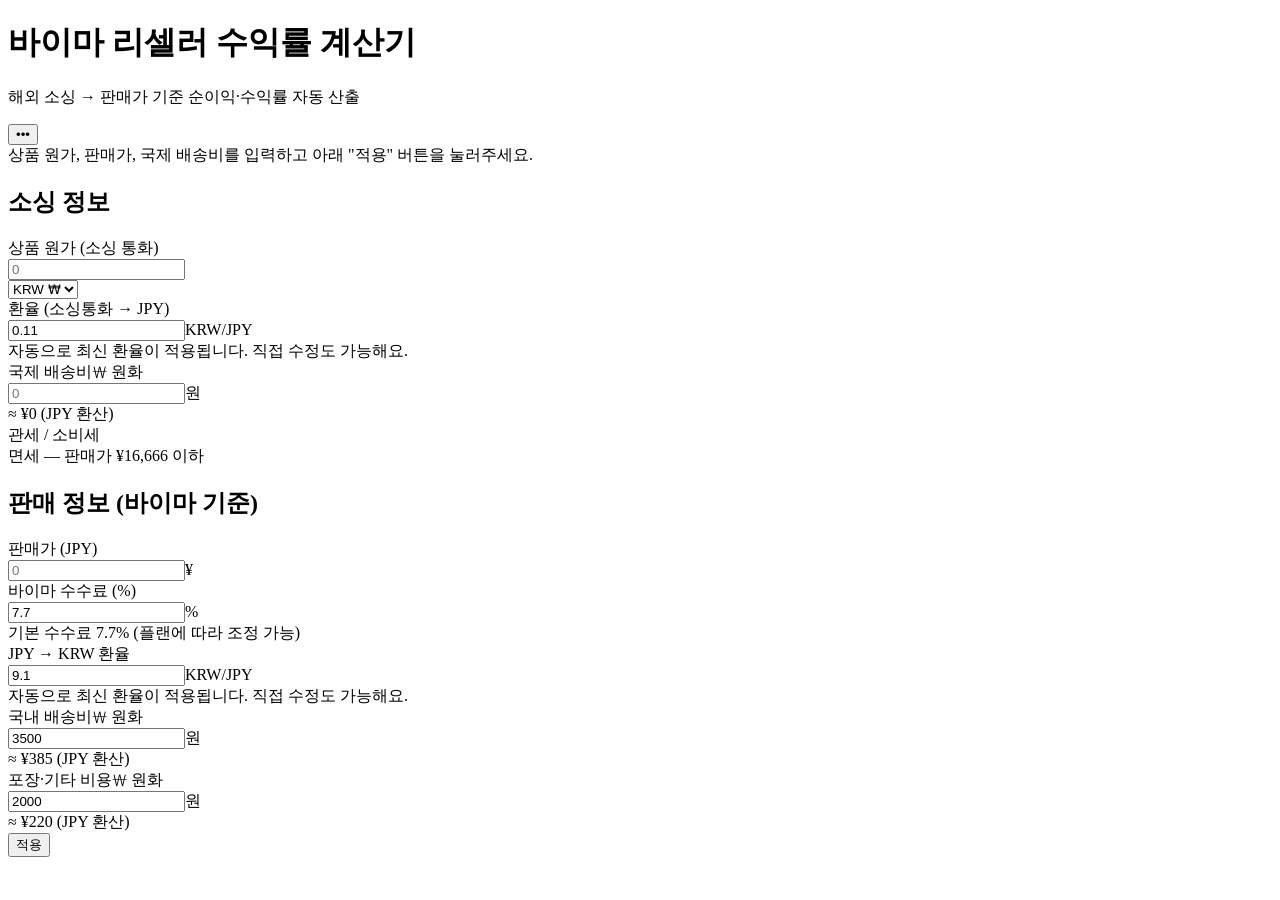
==== commit c73ab64e: "Updates" ====
--- a/index.html
+++ b/index.html
@@ -1 +1 @@
-<!DOCTYPE html><html lang="en" class="geist_a71539c9-module__T19VSG__variable geist_mono_8d43a2aa-module__8Li5zG__variable h-full antialiased"><head><meta charSet="utf-8"/><meta name="viewport" content="width=device-width, initial-scale=1"/><link rel="preload" href="/buyma-calculator/_next/static/media/797e433ab948586e-s.p.0r6juujl39pe6.woff2" as="font" crossorigin="" type="font/woff2"/><link rel="preload" href="/buyma-calculator/_next/static/media/caa3a2e1cccd8315-s.p.0wgildi0cnwt9.woff2" as="font" crossorigin="" type="font/woff2"/><link rel="stylesheet" href="/buyma-calculator/_next/static/chunks/1qj64eqkr1gr8.css" data-precedence="next"/><link rel="preload" as="script" fetchPriority="low" href="/buyma-calculator/_next/static/chunks/1jq4o6yq14o4c.js"/><script src="/buyma-calculator/_next/static/chunks/1f8-9lddztv03.js" async=""></script><script src="/buyma-calculator/_next/static/chunks/2nykiepra7i1k.js" async=""></script><script src="/buyma-calculator/_next/static/chunks/turbopack-1vd_x_j0tunp1.js" async=""></script><script src="/buyma-calculator/_next/static/chunks/158myu8e_yme3.js" async=""></script><script src="/buyma-calculator/_next/static/chunks/06u7blz4h9ehm.js" async=""></script><meta name="next-size-adjust" content=""/><title>Create Next App</title><meta name="description" content="Generated by create next app"/><link rel="icon" href="/buyma-calculator/favicon.ico?favicon.2vob68tjqpejf.ico" sizes="256x256" type="image/x-icon"/><script src="/buyma-calculator/_next/static/chunks/0cz1d0mv5g_q7.js" noModule=""></script></head><body class="min-h-full flex flex-col"><div hidden=""><!--$--><!--/$--></div><div class="flex min-h-screen flex-col items-center bg-black px-4 py-8"><div class="flex w-full max-w-5xl flex-col gap-6"><div class="flex items-start justify-between"><div><h1 class="text-xl font-bold text-zinc-50">바이마 리셀러 수익률 계산기</h1><p class="text-sm text-zinc-500">해외 소싱 → 판매가 기준 순이익·수익률 자동 산출</p></div><button type="button" title="환율 새로고침" class="rounded-md p-1.5 text-zinc-500 hover:bg-zinc-800 hover:text-zinc-300 disabled:opacity-50">•••</button></div><div class="grid grid-cols-2 gap-3 sm:grid-cols-4"><div class="flex flex-col gap-1 rounded-xl border border-zinc-800 bg-zinc-950 p-4"><span class="text-xs font-medium text-zinc-500">순이익 (엔화)</span><span class="text-lg font-bold sm:text-xl text-emerald-400">¥63,889</span></div><div class="flex flex-col gap-1 rounded-xl border border-zinc-800 bg-zinc-950 p-4"><span class="text-xs font-medium text-zinc-500">순이익 (원화 환산)</span><span class="text-lg font-bold sm:text-xl text-emerald-400">₩581,389</span></div><div class="flex flex-col gap-1 rounded-xl border border-zinc-800 bg-zinc-950 p-4"><span class="text-xs font-medium text-zinc-500">수익률</span><span class="text-lg font-bold sm:text-xl text-emerald-400">79.9%</span></div><div class="flex flex-col gap-1 rounded-xl border border-zinc-800 bg-zinc-950 p-4"><span class="text-xs font-medium text-zinc-500">ROI</span><span class="text-lg font-bold sm:text-xl text-emerald-400">642.0%</span></div></div><div class="grid grid-cols-1 gap-6 md:grid-cols-2"><section class="flex flex-col gap-5 rounded-2xl border border-zinc-800 bg-zinc-950 p-6"><h2 class="text-base font-semibold text-zinc-100">소싱 정보</h2><div class="flex flex-col gap-1.5"><div class="flex items-center gap-2"><span class="text-sm font-medium text-zinc-300">상품 원가 (소싱 통화)</span></div><div class="flex gap-2"><div class="flex items-center gap-2 rounded-lg border border-zinc-700 bg-zinc-900 px-3 py-2.5 focus-within:border-zinc-500"><input type="number" step="any" class="w-full bg-transparent text-zinc-100 outline-none" value="50000"/></div><select class="rounded-lg border border-zinc-700 bg-zinc-900 px-3 py-2.5 text-sm text-zinc-100 outline-none focus:border-zinc-500"><option value="KRW" selected="">KRW ₩</option><option value="USD">USD $</option><option value="EUR">EUR €</option><option value="GBP">GBP £</option><option value="JPY">JPY ¥</option><option value="CNY">CNY ¥</option></select></div></div><div class="flex flex-col gap-1.5"><div class="flex items-center gap-2"><span class="text-sm font-medium text-zinc-300">환율 (소싱통화 → JPY)</span></div><div class="flex items-center gap-2 rounded-lg border border-zinc-700 bg-zinc-900 px-3 py-2.5 focus-within:border-zinc-500"><input type="number" step="0.001" class="w-full bg-transparent text-zinc-100 outline-none" value="0.11"/><span class="shrink-0 text-sm text-zinc-500">KRW/JPY</span></div><span class="text-xs text-zinc-500">자동으로 최신 환율이 적용됩니다. 직접 수정도 가능해요.</span></div><div class="flex flex-col gap-1.5"><div class="flex items-center gap-2"><span class="text-sm font-medium text-zinc-300">국제 배송비</span><span class="rounded-full bg-zinc-800 px-2 py-0.5 text-xs font-medium text-zinc-400">₩ 원화</span></div><div class="flex items-center gap-2 rounded-lg border border-zinc-700 bg-zinc-900 px-3 py-2.5 focus-within:border-zinc-500"><input type="number" step="any" class="w-full bg-transparent text-zinc-100 outline-none" value="30000"/><span class="shrink-0 text-sm text-zinc-500">원</span></div><span class="text-xs text-zinc-500">≈ ¥3,297 (JPY 환산)</span></div><div class="flex flex-col gap-2"><span class="text-sm font-medium text-zinc-300">관세 / 소비세</span><div class="rounded-md px-3 py-2 text-sm font-medium bg-amber-950 text-amber-400">관세 10% 적용 — 판매가 ¥16,666 초과</div><span class="text-xs text-zinc-500">원가(¥<!-- -->5,500<!-- -->)의 10% = ¥<!-- -->550<!-- -->가 비용에 포함됩니다.</span></div></section><section class="flex flex-col gap-5 rounded-2xl border border-zinc-800 bg-zinc-950 p-6"><h2 class="text-base font-semibold text-zinc-100">판매 정보 (바이마 기준)</h2><div class="flex flex-col gap-1.5"><div class="flex items-center gap-2"><span class="text-sm font-medium text-zinc-300">판매가 (JPY)</span></div><div class="flex items-center gap-2 rounded-lg border border-zinc-700 bg-zinc-900 px-3 py-2.5 focus-within:border-zinc-500"><input type="number" step="any" class="w-full bg-transparent text-zinc-100 outline-none" value="80000"/><span class="shrink-0 text-sm text-zinc-500">¥</span></div></div><div class="flex flex-col gap-1.5"><div class="flex items-center gap-2"><span class="text-sm font-medium text-zinc-300">바이마 수수료 (%)</span></div><div class="flex items-center gap-2 rounded-lg border border-zinc-700 bg-zinc-900 px-3 py-2.5 focus-within:border-zinc-500"><input type="number" step="0.1" class="w-full bg-transparent text-zinc-100 outline-none" value="7.7"/><span class="shrink-0 text-sm text-zinc-500">%</span></div><span class="text-xs text-zinc-500">기본 수수료 7.7% (플랜에 따라 조정 가능)</span></div><div class="flex flex-col gap-1.5"><div class="flex items-center gap-2"><span class="text-sm font-medium text-zinc-300">JPY → KRW 환율</span></div><div class="flex items-center gap-2 rounded-lg border border-zinc-700 bg-zinc-900 px-3 py-2.5 focus-within:border-zinc-500"><input type="number" step="0.01" class="w-full bg-transparent text-zinc-100 outline-none" value="9.1"/><span class="shrink-0 text-sm text-zinc-500">KRW/JPY</span></div><span class="text-xs text-zinc-500">자동으로 최신 환율이 적용됩니다. 직접 수정도 가능해요.</span></div><div class="flex flex-col gap-1.5"><div class="flex items-center gap-2"><span class="text-sm font-medium text-zinc-300">국내 배송비</span><span class="rounded-full bg-zinc-800 px-2 py-0.5 text-xs font-medium text-zinc-400">₩ 원화</span></div><div class="flex items-center gap-2 rounded-lg border border-zinc-700 bg-zinc-900 px-3 py-2.5 focus-within:border-zinc-500"><input type="number" step="any" class="w-full bg-transparent text-zinc-100 outline-none" value="3500"/><span class="shrink-0 text-sm text-zinc-500">원</span></div><span class="text-xs text-zinc-500">≈ ¥385 (JPY 환산)</span></div><div class="flex flex-col gap-1.5"><div class="flex items-center gap-2"><span class="text-sm font-medium text-zinc-300">포장·기타 비용</span><span class="rounded-full bg-zinc-800 px-2 py-0.5 text-xs font-medium text-zinc-400">₩ 원화</span></div><div class="flex items-center gap-2 rounded-lg border border-zinc-700 bg-zinc-900 px-3 py-2.5 focus-within:border-zinc-500"><input type="number" step="any" class="w-full bg-transparent text-zinc-100 outline-none" value="2000"/><span class="shrink-0 text-sm text-zinc-500">원</span></div><span class="text-xs text-zinc-500">≈ ¥220 (JPY 환산)</span></div></section></div><section class="rounded-2xl border border-zinc-800 bg-zinc-950 p-6"><h2 class="mb-4 text-base font-semibold text-zinc-100">수익 분석 내역</h2><div class="grid grid-cols-1 gap-x-8 gap-y-2 md:grid-cols-2"><div class="flex flex-col gap-2"><div class="flex items-center justify-between px-1 py-1 text-sm"><span class="text-zinc-500">원가 (JPY 환산)</span><span class="text-zinc-300">¥5,500</span></div><div class="flex items-center justify-between px-1 py-1 text-sm"><span class="text-zinc-500">국제 배송비 (₩→¥)</span><span class="text-zinc-300">¥3,297</span></div><div class="flex items-center justify-between px-1 py-1 text-sm"><span class="text-zinc-500">관세·소비세</span><span class="text-zinc-300">¥550</span></div><div class="flex items-center justify-between px-1 py-1 text-sm"><span class="text-zinc-500">국내 배송비 (₩→¥)</span><span class="text-zinc-300">¥385</span></div><div class="flex items-center justify-between px-1 py-1 text-sm"><span class="text-zinc-500">포장·기타 (₩→¥)</span><span class="text-zinc-300">¥220</span></div><div class="flex items-center justify-between px-1 py-1 text-sm"><span class="text-zinc-500">총 원가</span><span class="font-semibold text-zinc-100">¥9,951</span></div></div><div class="flex flex-col gap-2"><div class="flex items-center justify-between px-1 py-1 text-sm"><span class="text-zinc-500">판매가</span><span class="text-zinc-300">¥80,000</span></div><div class="flex items-center justify-between px-1 py-1 text-sm"><span class="text-zinc-500">바이마 수수료</span><span class="font-medium text-red-400">-¥6,160</span></div><div class="flex items-center justify-between px-1 py-1 text-sm"><span class="text-zinc-500">실 수취액</span><span class="font-semibold text-zinc-100">¥73,840</span></div></div></div></section></div></div><!--$--><!--/$--><script src="/buyma-calculator/_next/static/chunks/1jq4o6yq14o4c.js" id="_R_" async=""></script><script>(self.__next_f=self.__next_f||[]).push([0])</script><script>self.__next_f.push([1,"1:\"$Sreact.fragment\"\n2:I[39756,[\"/buyma-calculator/_next/static/chunks/158myu8e_yme3.js\"],\"default\"]\n3:I[37457,[\"/buyma-calculator/_next/static/chunks/158myu8e_yme3.js\"],\"default\"]\n4:I[75700,[\"/buyma-calculator/_next/static/chunks/158myu8e_yme3.js\",\"/buyma-calculator/_next/static/chunks/06u7blz4h9ehm.js\"],\"default\"]\n5:I[97367,[\"/buyma-calculator/_next/static/chunks/158myu8e_yme3.js\"],\"OutletBoundary\"]\n6:\"$Sreact.suspense\"\n8:I[97367,[\"/buyma-calculator/_next/static/chunks/158myu8e_yme3.js\"],\"ViewportBoundary\"]\na:I[97367,[\"/buyma-calculator/_next/static/chunks/158myu8e_yme3.js\"],\"MetadataBoundary\"]\nc:I[68027,[\"/buyma-calculator/_next/static/chunks/158myu8e_yme3.js\"],\"default\",1]\n:HL[\"/buyma-calculator/_next/static/chunks/1qj64eqkr1gr8.css\",\"style\"]\n:HL[\"/buyma-calculator/_next/static/media/797e433ab948586e-s.p.0r6juujl39pe6.woff2\",\"font\",{\"crossOrigin\":\"\",\"type\":\"font/woff2\"}]\n:HL[\"/buyma-calculator/_next/static/media/caa3a2e1cccd8315-s.p.0wgildi0cnwt9.woff2\",\"font\",{\"crossOrigin\":\"\",\"type\":\"font/woff2\"}]\n"])</script><script>self.__next_f.push([1,"0:{\"P\":null,\"c\":[\"\",\"\"],\"q\":\"\",\"i\":false,\"f\":[[[\"\",{\"children\":[\"__PAGE__\",{}]},\"$undefined\",\"$undefined\",16],[[\"$\",\"$1\",\"c\",{\"children\":[[[\"$\",\"link\",\"0\",{\"rel\":\"stylesheet\",\"href\":\"/buyma-calculator/_next/static/chunks/1qj64eqkr1gr8.css\",\"precedence\":\"next\",\"crossOrigin\":\"$undefined\",\"nonce\":\"$undefined\"}],[\"$\",\"script\",\"script-0\",{\"src\":\"/buyma-calculator/_next/static/chunks/158myu8e_yme3.js\",\"async\":true,\"nonce\":\"$undefined\"}]],[\"$\",\"html\",null,{\"lang\":\"en\",\"className\":\"geist_a71539c9-module__T19VSG__variable geist_mono_8d43a2aa-module__8Li5zG__variable h-full antialiased\",\"children\":[\"$\",\"body\",null,{\"className\":\"min-h-full flex flex-col\",\"children\":[\"$\",\"$L2\",null,{\"parallelRouterKey\":\"children\",\"error\":\"$undefined\",\"errorStyles\":\"$undefined\",\"errorScripts\":\"$undefined\",\"template\":[\"$\",\"$L3\",null,{}],\"templateStyles\":\"$undefined\",\"templateScripts\":\"$undefined\",\"notFound\":[[[\"$\",\"title\",null,{\"children\":\"404: This page could not be found.\"}],[\"$\",\"div\",null,{\"style\":{\"fontFamily\":\"system-ui,\\\"Segoe UI\\\",Roboto,Helvetica,Arial,sans-serif,\\\"Apple Color Emoji\\\",\\\"Segoe UI Emoji\\\"\",\"height\":\"100vh\",\"textAlign\":\"center\",\"display\":\"flex\",\"flexDirection\":\"column\",\"alignItems\":\"center\",\"justifyContent\":\"center\"},\"children\":[\"$\",\"div\",null,{\"children\":[[\"$\",\"style\",null,{\"dangerouslySetInnerHTML\":{\"__html\":\"body{color:#000;background:#fff;margin:0}.next-error-h1{border-right:1px solid rgba(0,0,0,.3)}@media (prefers-color-scheme:dark){body{color:#fff;background:#000}.next-error-h1{border-right:1px solid rgba(255,255,255,.3)}}\"}}],[\"$\",\"h1\",null,{\"className\":\"next-error-h1\",\"style\":{\"display\":\"inline-block\",\"margin\":\"0 20px 0 0\",\"padding\":\"0 23px 0 0\",\"fontSize\":24,\"fontWeight\":500,\"verticalAlign\":\"top\",\"lineHeight\":\"49px\"},\"children\":404}],[\"$\",\"div\",null,{\"style\":{\"display\":\"inline-block\"},\"children\":[\"$\",\"h2\",null,{\"style\":{\"fontSize\":14,\"fontWeight\":400,\"lineHeight\":\"49px\",\"margin\":0},\"children\":\"This page could not be found.\"}]}]]}]}]],[]],\"forbidden\":\"$undefined\",\"unauthorized\":\"$undefined\"}]}]}]]}],{\"children\":[[\"$\",\"$1\",\"c\",{\"children\":[[\"$\",\"div\",null,{\"className\":\"flex min-h-screen flex-col items-center bg-black px-4 py-8\",\"children\":[\"$\",\"$L4\",null,{}]}],[[\"$\",\"script\",\"script-0\",{\"src\":\"/buyma-calculator/_next/static/chunks/06u7blz4h9ehm.js\",\"async\":true,\"nonce\":\"$undefined\"}]],[\"$\",\"$L5\",null,{\"children\":[\"$\",\"$6\",null,{\"name\":\"Next.MetadataOutlet\",\"children\":\"$@7\"}]}]]}],{},null,false,null]},null,false,null],[\"$\",\"$1\",\"h\",{\"children\":[null,[\"$\",\"$L8\",null,{\"children\":\"$L9\"}],[\"$\",\"div\",null,{\"hidden\":true,\"children\":[\"$\",\"$La\",null,{\"children\":[\"$\",\"$6\",null,{\"name\":\"Next.Metadata\",\"children\":\"$Lb\"}]}]}],[\"$\",\"meta\",null,{\"name\":\"next-size-adjust\",\"content\":\"\"}]]}],false]],\"m\":\"$undefined\",\"G\":[\"$c\",[[\"$\",\"link\",\"0\",{\"rel\":\"stylesheet\",\"href\":\"/buyma-calculator/_next/static/chunks/1qj64eqkr1gr8.css\",\"precedence\":\"next\",\"crossOrigin\":\"$undefined\",\"nonce\":\"$undefined\"}]]],\"S\":true,\"h\":null,\"s\":\"$undefined\",\"l\":\"$undefined\",\"p\":\"$undefined\",\"d\":\"$undefined\",\"b\":\"CdqBzePzQ5IdtRVN77T4l\"}\n"])</script><script>self.__next_f.push([1,"9:[[\"$\",\"meta\",\"0\",{\"charSet\":\"utf-8\"}],[\"$\",\"meta\",\"1\",{\"name\":\"viewport\",\"content\":\"width=device-width, initial-scale=1\"}]]\n"])</script><script>self.__next_f.push([1,"d:I[27201,[\"/buyma-calculator/_next/static/chunks/158myu8e_yme3.js\"],\"IconMark\"]\n7:null\nb:[[\"$\",\"title\",\"0\",{\"children\":\"Create Next App\"}],[\"$\",\"meta\",\"1\",{\"name\":\"description\",\"content\":\"Generated by create next app\"}],[\"$\",\"link\",\"2\",{\"rel\":\"icon\",\"href\":\"/buyma-calculator/favicon.ico?favicon.2vob68tjqpejf.ico\",\"sizes\":\"256x256\",\"type\":\"image/x-icon\"}],[\"$\",\"$Ld\",\"3\",{}]]\n"])</script></body></html>+<!DOCTYPE html><html lang="en" class="geist_a71539c9-module__T19VSG__variable geist_mono_8d43a2aa-module__8Li5zG__variable h-full antialiased"><head><meta charSet="utf-8"/><meta name="viewport" content="width=device-width, initial-scale=1"/><link rel="preload" href="/buyma-calculator/_next/static/media/797e433ab948586e-s.p.0r6juujl39pe6.woff2" as="font" crossorigin="" type="font/woff2"/><link rel="preload" href="/buyma-calculator/_next/static/media/caa3a2e1cccd8315-s.p.0wgildi0cnwt9.woff2" as="font" crossorigin="" type="font/woff2"/><link rel="stylesheet" href="/buyma-calculator/_next/static/chunks/0f3ciy_38b6nm.css" data-precedence="next"/><link rel="preload" as="script" fetchPriority="low" href="/buyma-calculator/_next/static/chunks/1jq4o6yq14o4c.js"/><script src="/buyma-calculator/_next/static/chunks/1f8-9lddztv03.js" async=""></script><script src="/buyma-calculator/_next/static/chunks/2nykiepra7i1k.js" async=""></script><script src="/buyma-calculator/_next/static/chunks/turbopack-1vd_x_j0tunp1.js" async=""></script><script src="/buyma-calculator/_next/static/chunks/158myu8e_yme3.js" async=""></script><script src="/buyma-calculator/_next/static/chunks/1g7wkin3_unlf.js" async=""></script><meta name="next-size-adjust" content=""/><title>Create Next App</title><meta name="description" content="Generated by create next app"/><link rel="icon" href="/buyma-calculator/favicon.ico?favicon.2vob68tjqpejf.ico" sizes="256x256" type="image/x-icon"/><script src="/buyma-calculator/_next/static/chunks/0cz1d0mv5g_q7.js" noModule=""></script></head><body class="min-h-full flex flex-col"><div hidden=""><!--$--><!--/$--></div><div class="flex min-h-screen flex-col items-center bg-black px-4 py-8"><div class="flex w-full max-w-5xl flex-col gap-6"><div class="flex items-start justify-between"><div><h1 class="text-xl font-bold text-zinc-50">바이마 리셀러 수익률 계산기</h1><p class="text-sm text-zinc-500">해외 소싱 → 판매가 기준 순이익·수익률 자동 산출</p></div><button type="button" title="환율 새로고침" class="rounded-md p-1.5 text-zinc-500 hover:bg-zinc-800 hover:text-zinc-300 disabled:opacity-50">•••</button></div><div class="rounded-xl border border-dashed border-zinc-700 bg-zinc-950 p-4 text-center text-sm text-zinc-500">상품 원가, 판매가, 국제 배송비를 입력하고 아래 &quot;적용&quot; 버튼을 눌러주세요.</div><div class="grid grid-cols-1 gap-6 md:grid-cols-2"><section class="flex flex-col gap-5 rounded-2xl border border-zinc-800 bg-zinc-950 p-6"><h2 class="text-base font-semibold text-zinc-100">소싱 정보</h2><div class="flex flex-col gap-1.5"><div class="flex items-center gap-2"><span class="text-sm font-medium text-zinc-300">상품 원가 (소싱 통화)</span></div><div class="flex gap-2"><div class="flex items-center gap-2 rounded-lg border border-zinc-700 bg-zinc-900 px-4 py-3.5 focus-within:border-zinc-500"><input type="number" step="any" placeholder="0" class="w-full bg-transparent text-xl font-semibold text-zinc-100 outline-none placeholder:text-zinc-600 placeholder:font-normal placeholder:text-base" value=""/></div><select class="rounded-lg border border-zinc-700 bg-zinc-900 px-3 py-2.5 text-sm text-zinc-100 outline-none focus:border-zinc-500"><option value="KRW" selected="">KRW ₩</option><option value="USD">USD $</option><option value="EUR">EUR €</option><option value="GBP">GBP £</option><option value="JPY">JPY ¥</option><option value="CNY">CNY ¥</option></select></div></div><div class="flex flex-col gap-1.5"><div class="flex items-center gap-2"><span class="text-sm font-medium text-zinc-300">환율 (소싱통화 → JPY)</span></div><div class="flex items-center gap-2 rounded-lg border border-zinc-700 bg-zinc-900 px-3 py-2.5 focus-within:border-zinc-500"><input type="number" step="0.001" class="w-full bg-transparent text-zinc-100 outline-none" value="0.11"/><span class="shrink-0 text-sm text-zinc-500">KRW/JPY</span></div><span class="text-xs text-zinc-500">자동으로 최신 환율이 적용됩니다. 직접 수정도 가능해요.</span></div><div class="flex flex-col gap-1.5"><div class="flex items-center gap-2"><span class="text-sm font-medium text-zinc-300">국제 배송비</span><span class="rounded-full bg-zinc-800 px-2 py-0.5 text-xs font-medium text-zinc-400">₩ 원화</span></div><div class="flex items-center gap-2 rounded-lg border border-zinc-700 bg-zinc-900 px-4 py-3.5 focus-within:border-zinc-500"><input type="number" step="any" placeholder="0" class="w-full bg-transparent text-xl font-semibold text-zinc-100 outline-none placeholder:text-zinc-600 placeholder:font-normal placeholder:text-base" value=""/><span class="shrink-0 text-sm text-zinc-500">원</span></div><span class="text-xs text-zinc-500">≈ ¥0 (JPY 환산)</span></div><div class="flex flex-col gap-2"><span class="text-sm font-medium text-zinc-300">관세 / 소비세</span><div class="rounded-md px-3 py-2 text-sm font-medium bg-emerald-950 text-emerald-400">면세 — 판매가 ¥16,666 이하</div></div></section><section class="flex flex-col gap-5 rounded-2xl border border-zinc-800 bg-zinc-950 p-6"><h2 class="text-base font-semibold text-zinc-100">판매 정보 (바이마 기준)</h2><div class="flex flex-col gap-1.5"><div class="flex items-center gap-2"><span class="text-sm font-medium text-zinc-300">판매가 (JPY)</span></div><div class="flex items-center gap-2 rounded-lg border border-zinc-700 bg-zinc-900 px-4 py-3.5 focus-within:border-zinc-500"><input type="number" step="any" placeholder="0" class="w-full bg-transparent text-xl font-semibold text-zinc-100 outline-none placeholder:text-zinc-600 placeholder:font-normal placeholder:text-base" value=""/><span class="shrink-0 text-sm text-zinc-500">¥</span></div></div><div class="flex flex-col gap-1.5"><div class="flex items-center gap-2"><span class="text-sm font-medium text-zinc-300">바이마 수수료 (%)</span></div><div class="flex items-center gap-2 rounded-lg border border-zinc-700 bg-zinc-900 px-3 py-2.5 focus-within:border-zinc-500"><input type="number" step="0.1" class="w-full bg-transparent text-zinc-100 outline-none" value="7.7"/><span class="shrink-0 text-sm text-zinc-500">%</span></div><span class="text-xs text-zinc-500">기본 수수료 7.7% (플랜에 따라 조정 가능)</span></div><div class="flex flex-col gap-1.5"><div class="flex items-center gap-2"><span class="text-sm font-medium text-zinc-300">JPY → KRW 환율</span></div><div class="flex items-center gap-2 rounded-lg border border-zinc-700 bg-zinc-900 px-3 py-2.5 focus-within:border-zinc-500"><input type="number" step="0.01" class="w-full bg-transparent text-zinc-100 outline-none" value="9.1"/><span class="shrink-0 text-sm text-zinc-500">KRW/JPY</span></div><span class="text-xs text-zinc-500">자동으로 최신 환율이 적용됩니다. 직접 수정도 가능해요.</span></div><div class="flex flex-col gap-1.5"><div class="flex items-center gap-2"><span class="text-sm font-medium text-zinc-300">국내 배송비</span><span class="rounded-full bg-zinc-800 px-2 py-0.5 text-xs font-medium text-zinc-400">₩ 원화</span></div><div class="flex items-center gap-2 rounded-lg border border-zinc-700 bg-zinc-900 px-3 py-2.5 focus-within:border-zinc-500"><input type="number" step="any" class="w-full bg-transparent text-zinc-100 outline-none" value="3500"/><span class="shrink-0 text-sm text-zinc-500">원</span></div><span class="text-xs text-zinc-500">≈ ¥385 (JPY 환산)</span></div><div class="flex flex-col gap-1.5"><div class="flex items-center gap-2"><span class="text-sm font-medium text-zinc-300">포장·기타 비용</span><span class="rounded-full bg-zinc-800 px-2 py-0.5 text-xs font-medium text-zinc-400">₩ 원화</span></div><div class="flex items-center gap-2 rounded-lg border border-zinc-700 bg-zinc-900 px-3 py-2.5 focus-within:border-zinc-500"><input type="number" step="any" class="w-full bg-transparent text-zinc-100 outline-none" value="2000"/><span class="shrink-0 text-sm text-zinc-500">원</span></div><span class="text-xs text-zinc-500">≈ ¥220 (JPY 환산)</span></div></section></div><div class="flex flex-col items-center gap-2"><button type="button" class="w-full max-w-xs rounded-lg bg-emerald-500 px-6 py-3 text-base font-semibold text-black transition-colors hover:bg-emerald-400">적용</button></div></div></div><!--$--><!--/$--><script src="/buyma-calculator/_next/static/chunks/1jq4o6yq14o4c.js" id="_R_" async=""></script><script>(self.__next_f=self.__next_f||[]).push([0])</script><script>self.__next_f.push([1,"1:\"$Sreact.fragment\"\n2:I[39756,[\"/buyma-calculator/_next/static/chunks/158myu8e_yme3.js\"],\"default\"]\n3:I[37457,[\"/buyma-calculator/_next/static/chunks/158myu8e_yme3.js\"],\"default\"]\n4:I[75700,[\"/buyma-calculator/_next/static/chunks/158myu8e_yme3.js\",\"/buyma-calculator/_next/static/chunks/1g7wkin3_unlf.js\"],\"default\"]\n5:I[97367,[\"/buyma-calculator/_next/static/chunks/158myu8e_yme3.js\"],\"OutletBoundary\"]\n6:\"$Sreact.suspense\"\n8:I[97367,[\"/buyma-calculator/_next/static/chunks/158myu8e_yme3.js\"],\"ViewportBoundary\"]\na:I[97367,[\"/buyma-calculator/_next/static/chunks/158myu8e_yme3.js\"],\"MetadataBoundary\"]\nc:I[68027,[\"/buyma-calculator/_next/static/chunks/158myu8e_yme3.js\"],\"default\",1]\n:HL[\"/buyma-calculator/_next/static/chunks/0f3ciy_38b6nm.css\",\"style\"]\n:HL[\"/buyma-calculator/_next/static/media/797e433ab948586e-s.p.0r6juujl39pe6.woff2\",\"font\",{\"crossOrigin\":\"\",\"type\":\"font/woff2\"}]\n:HL[\"/buyma-calculator/_next/static/media/caa3a2e1cccd8315-s.p.0wgildi0cnwt9.woff2\",\"font\",{\"crossOrigin\":\"\",\"type\":\"font/woff2\"}]\n"])</script><script>self.__next_f.push([1,"0:{\"P\":null,\"c\":[\"\",\"\"],\"q\":\"\",\"i\":false,\"f\":[[[\"\",{\"children\":[\"__PAGE__\",{}]},\"$undefined\",\"$undefined\",16],[[\"$\",\"$1\",\"c\",{\"children\":[[[\"$\",\"link\",\"0\",{\"rel\":\"stylesheet\",\"href\":\"/buyma-calculator/_next/static/chunks/0f3ciy_38b6nm.css\",\"precedence\":\"next\",\"crossOrigin\":\"$undefined\",\"nonce\":\"$undefined\"}],[\"$\",\"script\",\"script-0\",{\"src\":\"/buyma-calculator/_next/static/chunks/158myu8e_yme3.js\",\"async\":true,\"nonce\":\"$undefined\"}]],[\"$\",\"html\",null,{\"lang\":\"en\",\"className\":\"geist_a71539c9-module__T19VSG__variable geist_mono_8d43a2aa-module__8Li5zG__variable h-full antialiased\",\"children\":[\"$\",\"body\",null,{\"className\":\"min-h-full flex flex-col\",\"children\":[\"$\",\"$L2\",null,{\"parallelRouterKey\":\"children\",\"error\":\"$undefined\",\"errorStyles\":\"$undefined\",\"errorScripts\":\"$undefined\",\"template\":[\"$\",\"$L3\",null,{}],\"templateStyles\":\"$undefined\",\"templateScripts\":\"$undefined\",\"notFound\":[[[\"$\",\"title\",null,{\"children\":\"404: This page could not be found.\"}],[\"$\",\"div\",null,{\"style\":{\"fontFamily\":\"system-ui,\\\"Segoe UI\\\",Roboto,Helvetica,Arial,sans-serif,\\\"Apple Color Emoji\\\",\\\"Segoe UI Emoji\\\"\",\"height\":\"100vh\",\"textAlign\":\"center\",\"display\":\"flex\",\"flexDirection\":\"column\",\"alignItems\":\"center\",\"justifyContent\":\"center\"},\"children\":[\"$\",\"div\",null,{\"children\":[[\"$\",\"style\",null,{\"dangerouslySetInnerHTML\":{\"__html\":\"body{color:#000;background:#fff;margin:0}.next-error-h1{border-right:1px solid rgba(0,0,0,.3)}@media (prefers-color-scheme:dark){body{color:#fff;background:#000}.next-error-h1{border-right:1px solid rgba(255,255,255,.3)}}\"}}],[\"$\",\"h1\",null,{\"className\":\"next-error-h1\",\"style\":{\"display\":\"inline-block\",\"margin\":\"0 20px 0 0\",\"padding\":\"0 23px 0 0\",\"fontSize\":24,\"fontWeight\":500,\"verticalAlign\":\"top\",\"lineHeight\":\"49px\"},\"children\":404}],[\"$\",\"div\",null,{\"style\":{\"display\":\"inline-block\"},\"children\":[\"$\",\"h2\",null,{\"style\":{\"fontSize\":14,\"fontWeight\":400,\"lineHeight\":\"49px\",\"margin\":0},\"children\":\"This page could not be found.\"}]}]]}]}]],[]],\"forbidden\":\"$undefined\",\"unauthorized\":\"$undefined\"}]}]}]]}],{\"children\":[[\"$\",\"$1\",\"c\",{\"children\":[[\"$\",\"div\",null,{\"className\":\"flex min-h-screen flex-col items-center bg-black px-4 py-8\",\"children\":[\"$\",\"$L4\",null,{}]}],[[\"$\",\"script\",\"script-0\",{\"src\":\"/buyma-calculator/_next/static/chunks/1g7wkin3_unlf.js\",\"async\":true,\"nonce\":\"$undefined\"}]],[\"$\",\"$L5\",null,{\"children\":[\"$\",\"$6\",null,{\"name\":\"Next.MetadataOutlet\",\"children\":\"$@7\"}]}]]}],{},null,false,null]},null,false,null],[\"$\",\"$1\",\"h\",{\"children\":[null,[\"$\",\"$L8\",null,{\"children\":\"$L9\"}],[\"$\",\"div\",null,{\"hidden\":true,\"children\":[\"$\",\"$La\",null,{\"children\":[\"$\",\"$6\",null,{\"name\":\"Next.Metadata\",\"children\":\"$Lb\"}]}]}],[\"$\",\"meta\",null,{\"name\":\"next-size-adjust\",\"content\":\"\"}]]}],false]],\"m\":\"$undefined\",\"G\":[\"$c\",[[\"$\",\"link\",\"0\",{\"rel\":\"stylesheet\",\"href\":\"/buyma-calculator/_next/static/chunks/0f3ciy_38b6nm.css\",\"precedence\":\"next\",\"crossOrigin\":\"$undefined\",\"nonce\":\"$undefined\"}]]],\"S\":true,\"h\":null,\"s\":\"$undefined\",\"l\":\"$undefined\",\"p\":\"$undefined\",\"d\":\"$undefined\",\"b\":\"dIbmapZhtP-7uJZWVlJx2\"}\n"])</script><script>self.__next_f.push([1,"9:[[\"$\",\"meta\",\"0\",{\"charSet\":\"utf-8\"}],[\"$\",\"meta\",\"1\",{\"name\":\"viewport\",\"content\":\"width=device-width, initial-scale=1\"}]]\n"])</script><script>self.__next_f.push([1,"d:I[27201,[\"/buyma-calculator/_next/static/chunks/158myu8e_yme3.js\"],\"IconMark\"]\n7:null\nb:[[\"$\",\"title\",\"0\",{\"children\":\"Create Next App\"}],[\"$\",\"meta\",\"1\",{\"name\":\"description\",\"content\":\"Generated by create next app\"}],[\"$\",\"link\",\"2\",{\"rel\":\"icon\",\"href\":\"/buyma-calculator/favicon.ico?favicon.2vob68tjqpejf.ico\",\"sizes\":\"256x256\",\"type\":\"image/x-icon\"}],[\"$\",\"$Ld\",\"3\",{}]]\n"])</script></body></html>
